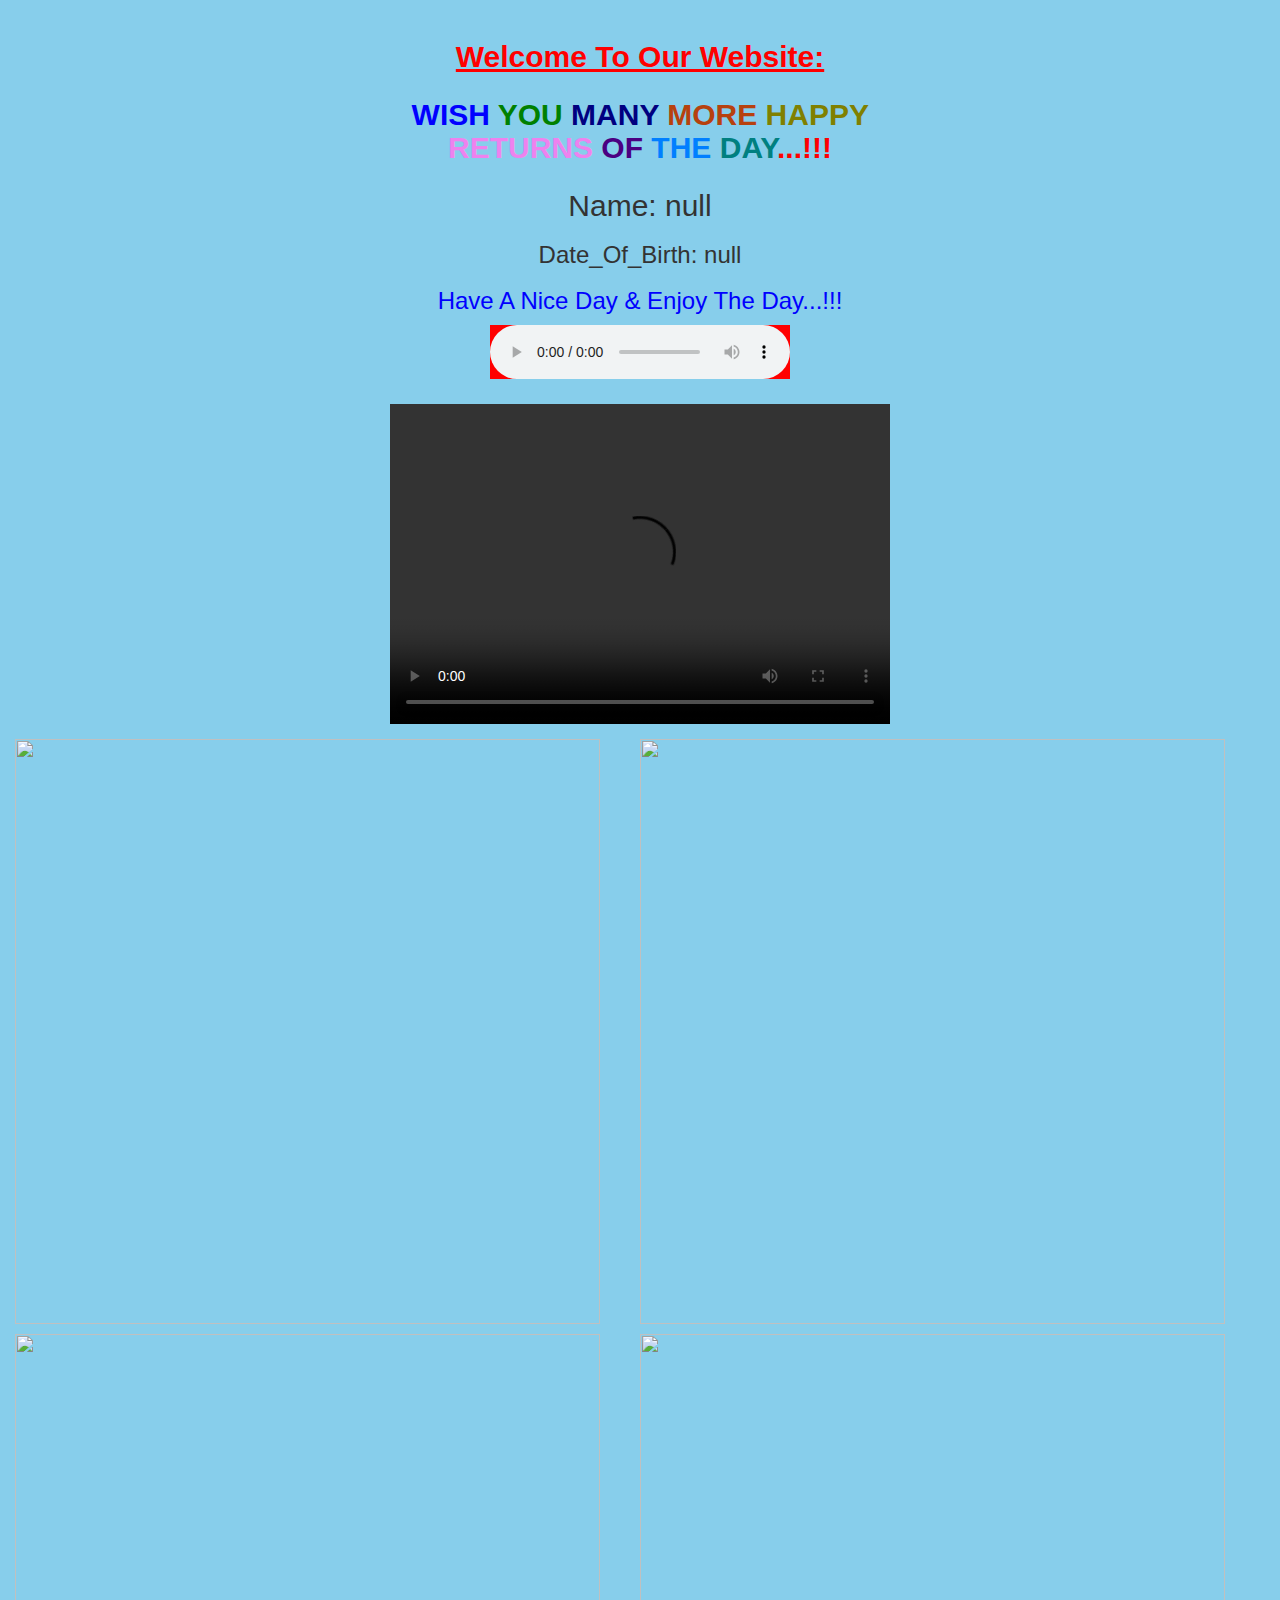
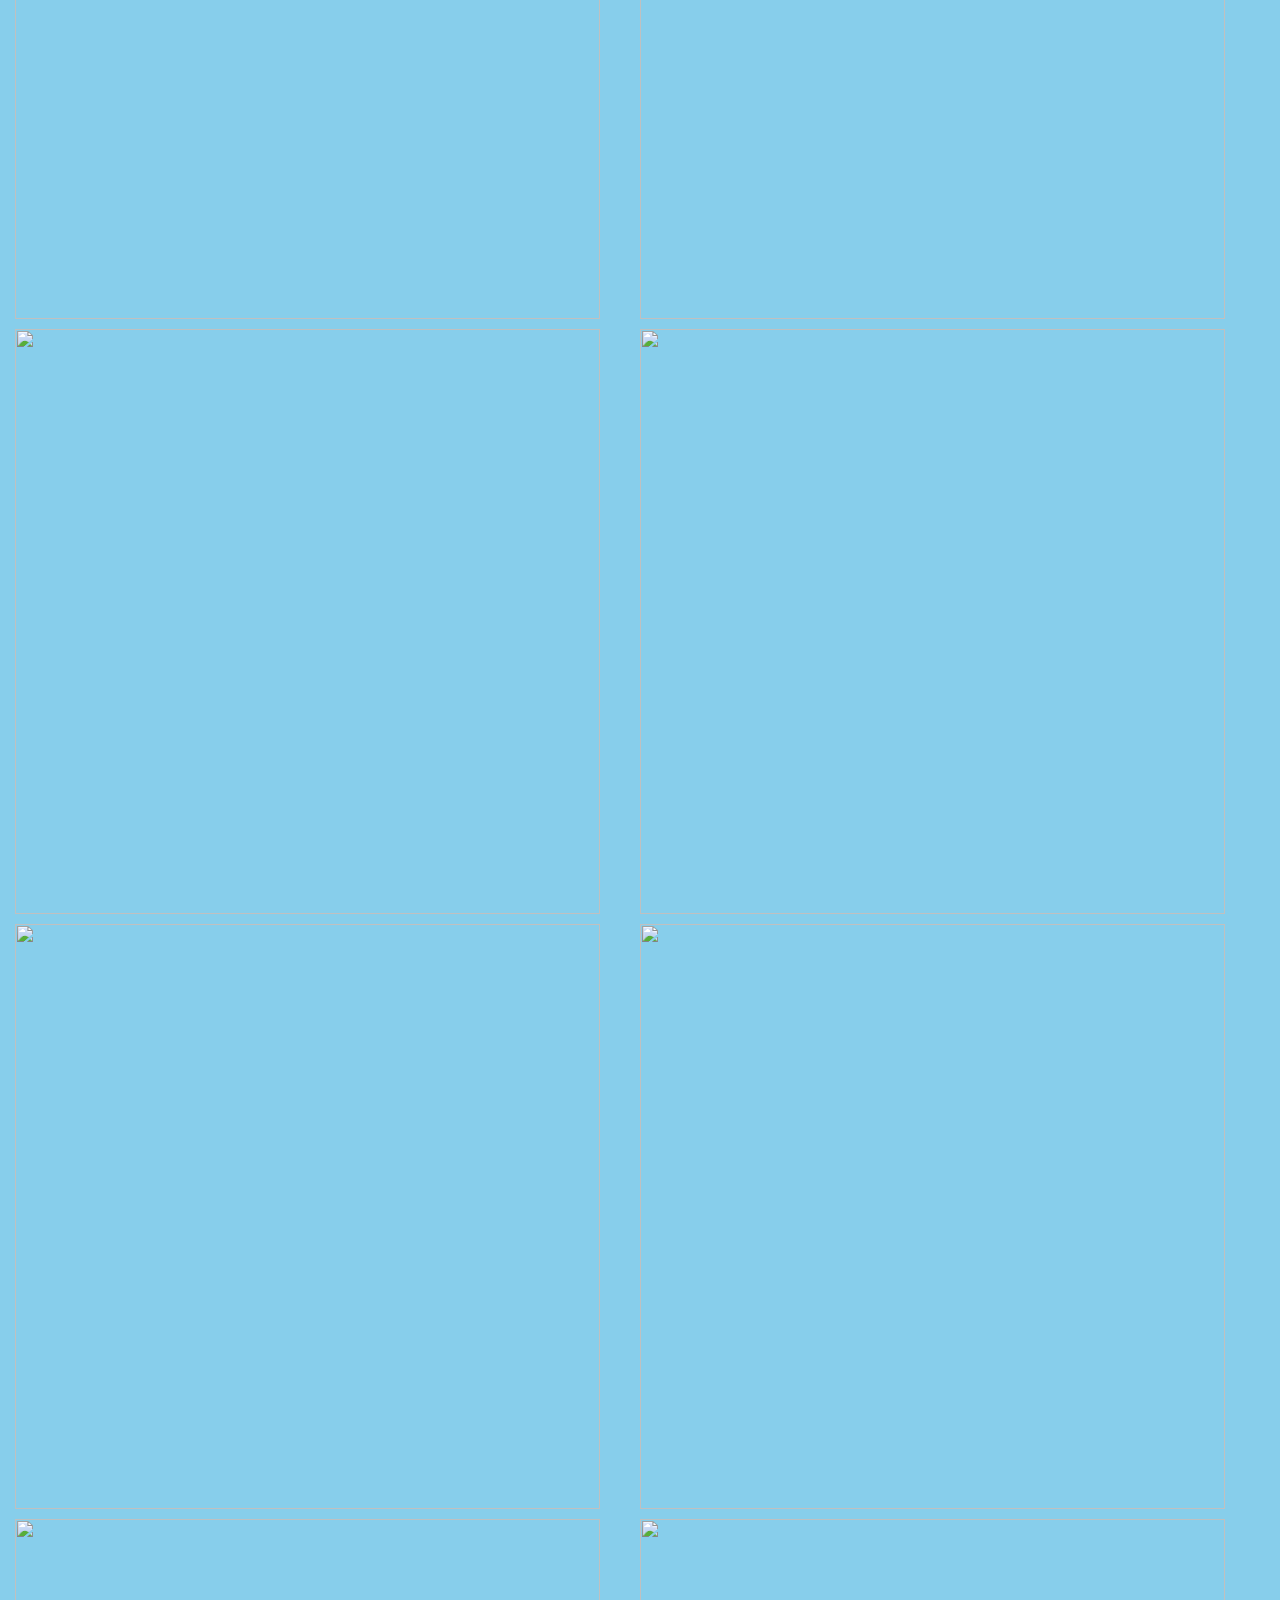
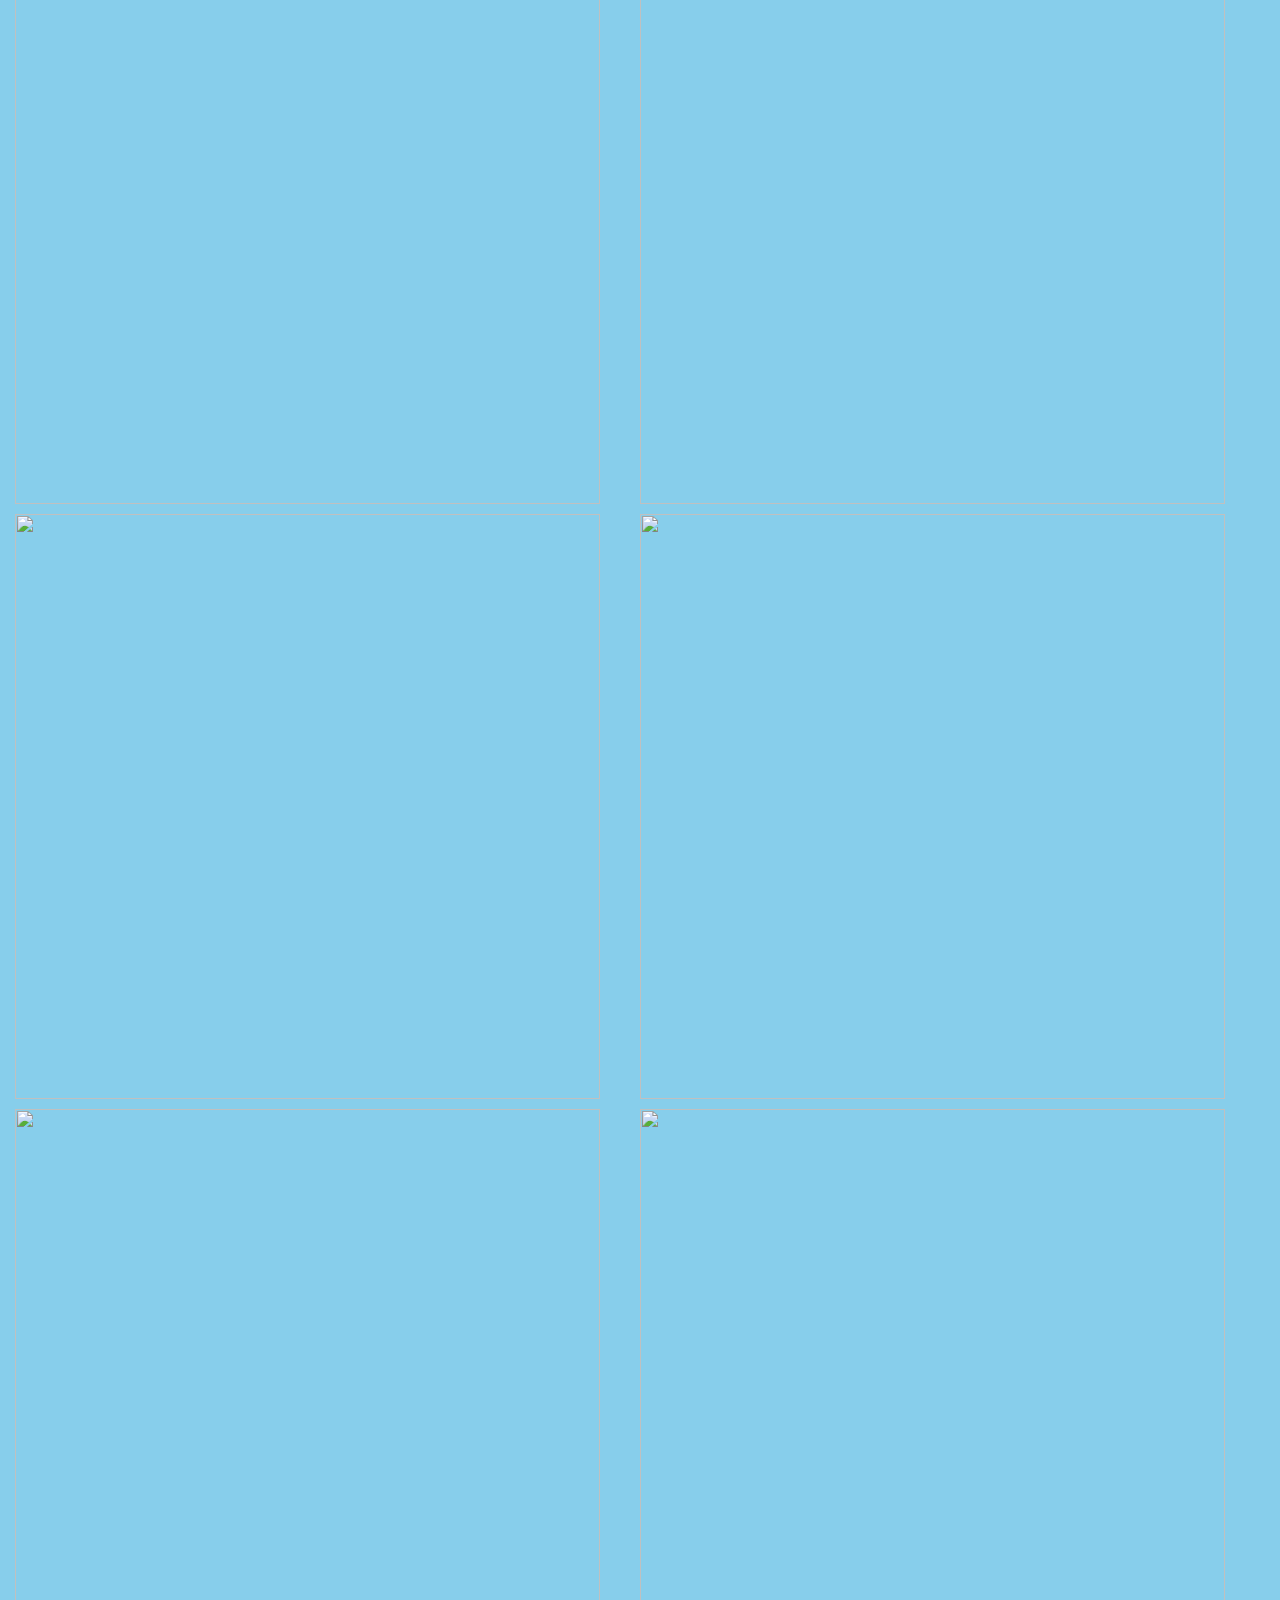
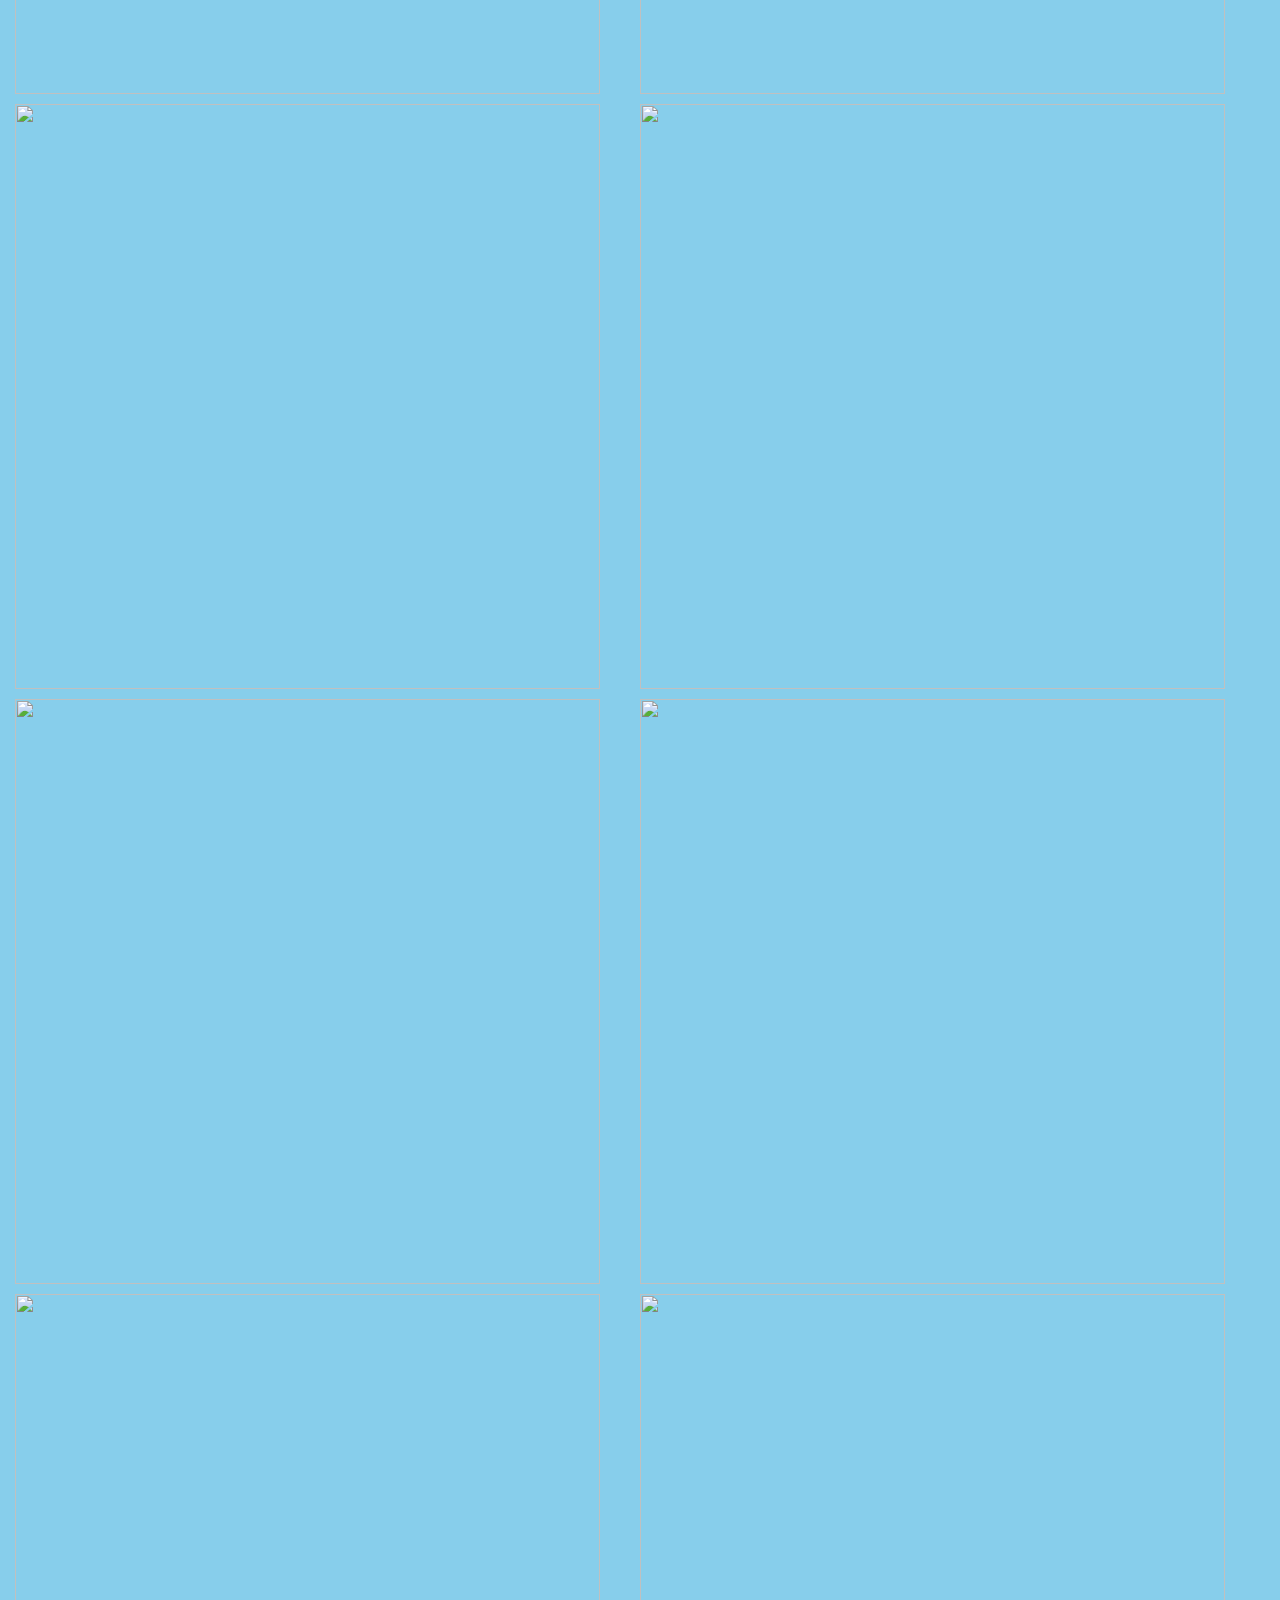
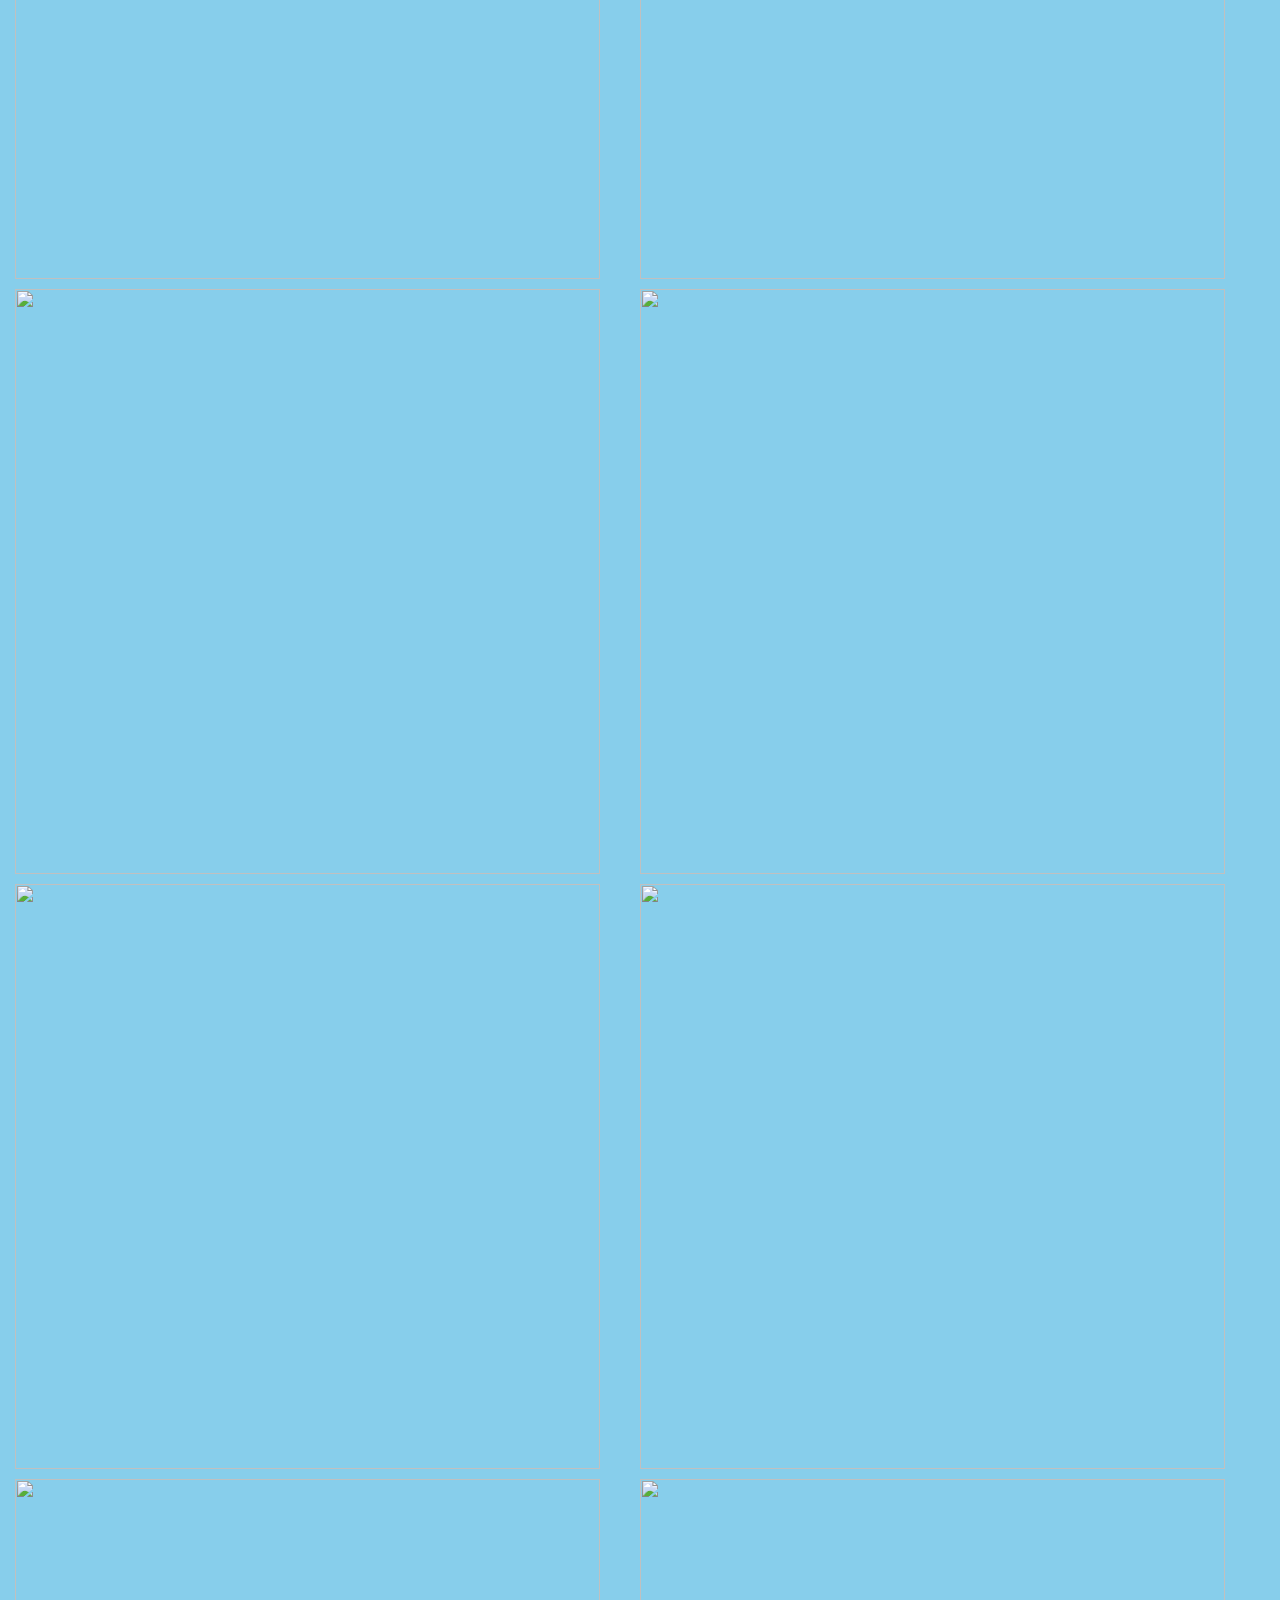
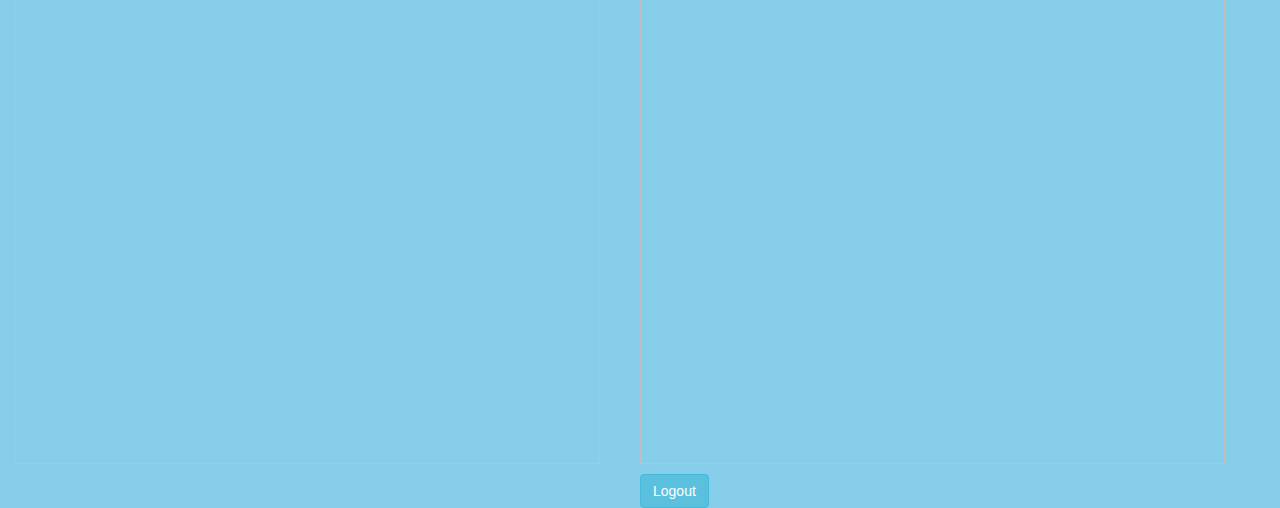
==== Profile.html @ c3da9a41 "Add files via upload" ====
<!DOCTYPE html>
<html>
<head>
<meta charset="ISO-8859-1">
<title>Welcome To My Website Page:</title>
<link rel="stylesheet" href="https://maxcdn.bootstrapcdn.com/bootstrap/3.4.1/css/bootstrap.min.css">
  <link rel="stylesheet" href="Styles.css">
  <script src="https://ajax.googleapis.com/ajax/libs/jquery/3.6.4/jquery.min.js"></script>
  <script src="https://maxcdn.bootstrapcdn.com/bootstrap/3.4.1/js/bootstrap.min.js"></script>
</head>
<body>
<div class="container">
	<div class="card">
			<h2>
				<label style="font-size:20; face:Timer New Roman; color:red;"><u>Welcome To Our Website:</u></label><br>
			</h2>
			<h2>
				<label style="font-size:20; face:Timer New Roman; color:blue;">WISH<span style="color:green" > YOU</span><span style="color:#000080" > MANY</span><span style="color:#B7410E"> MORE</span><span style="color:olive"> HAPPY</span><span style="color:violet"> RETURNS</span><span style="color:indigo" > OF</span><span style="color:#007FFF"> THE</span><span style="color:teal"> DAY</span><span style="color:red" >...!!!</span></label><br>
			</h2>
			<h2>	
				Name: 
				<script type="text/javascript">
					document.write(localStorage.getItem("name"));
				</script>
			</h2>
			<h3>
				Date_Of_Birth:
			<script type="text/javascript">
					document.write(localStorage.getItem("date"))
			</script>
			</h3>
			
			<h3 style="color:blue">
				Have A Nice Day & Enjoy The Day...!!!
			
			</h3>
			<audio controls style="background-color:red">
				<source src="Audios/Happy Birthday Tamil Name Song ! Tamil Birthday Song.mp3"></source>
			</audio><br><br>
			<video controls width="500" height="320" style="background-color:black">
				<source src="Videos/WhatsApp Video 2023-07-11 at 21.42.59.mp4"></source>
			</video>
			
	</div>
	<div id="d1">
		<p>
			<img src="Images/WhatsApp Image 2023-07-11 at 21.54.24.jpeg">
		</p>
	</div>
	<div id="d2">
		<p>
			<img src="Images/WhatsApp Image 2023-07-11 at 22.00.28.jpeg">
		</p>
	</div>
	<div id="d3">
		<p>
			<img src="Images/WhatsApp Image 2023-07-11 at 21.48.48.jpeg">
		</p>
	</div>
	<div id="d4">
		<p>
			<img src="Images/WhatsApp Image 2023-07-11 at 21.56.48.jpeg">
		</p>
	</div>
	<div id="d5">
		<p>
			<img src="Images/WhatsApp Image 2023-07-11 at 22.05.38.jpeg">
		</p>
	</div>
	<div id="d6">
		<p>
			<img src="Images/WhatsApp Image 2023-07-11 at 21.51.10.jpeg">
		</p>
	</div>
	<div id="d7">
		<p>
			<img src="Images/WhatsApp Image 2023-08-03 at 21.40.00.jpeg">
		</p>
	</div>
	<div id="d8">
		<p>
			<img src="Images/WhatsApp Image 2023-08-03 at 21.40.01.jpeg">
		</p>
	</div>
	<div id="d9">
		<p>
			<img src="Images/WhatsApp Image 2023-08-03 at 21.40.01 (1).jpeg">
		</p>
	</div>
	<div id="d10">
		<p>
			<img src="Images/WhatsApp Image 2023-08-03 at 21.40.01 (2).jpeg">
		</p>
	</div>
	<div id="d11">
		<p>
			<img src="Images/WhatsApp Image 2023-08-03 at 21.40.02.jpeg">
		</p>
	</div>
	<div id="d12">
		<p>
			<img src="Images/WhatsApp Image 2023-08-03 at 21.40.02 (1).jpeg">
		</p>
	</div>
	<div id="d13">
		<p>
			<img src="Images/WhatsApp Image 2023-08-03 at 21.40.03.jpeg">
		</p>
	</div>
	<div id="d14">
		<p>
			<img src="Images/WhatsApp Image 2023-08-03 at 21.40.03 (1).jpeg">
		</p>
	</div>
	<div id="d15">
		<p>
			<img src="Images/WhatsApp Image 2023-08-03 at 21.40.03 (2).jpeg">
		</p>
	</div>
	<div id="d16">
		<p>
			<img src="Images/WhatsApp Image 2023-08-03 at 21.40.04.jpeg">
		</p>
	</div>
	<div id="d17">
		<p>
			<img src="Images/WhatsApp Image 2023-08-03 at 21.40.05 (1).jpeg">
		</p>
	</div>
	<div id="d18">
		<p>
			<img src="Images/WhatsApp Image 2023-08-03 at 21.42.02 (1).jpeg">
		</p>
	</div>
	<div id="d19">
		<p>
			<img src="Images/WhatsApp Image 2023-08-03 at 21.42.03.jpeg">
		</p>
	</div>
	<div id="d20">
		<p>
			<img src="Images/WhatsApp Image 2023-08-03 at 21.42.03 (1).jpeg">
		</p>
	</div>
	<div id="d21">
		<p>
			<img src="Images/WhatsApp Image 2023-08-03 at 21.42.04.jpeg">
		</p>
	</div>
	<div id="d22">
		<p>
			<img src="Images/WhatsApp Image 2023-08-03 at 21.42.04 (2).jpeg">
		</p>
	</div>
	<div id="d23">
		<p>
			<img src="Images/WhatsApp Image 2023-08-03 at 21.42.04 (3).jpeg">
		</p>
	</div>
	<div id="d24">
		<p>
			<img src="Images/WhatsApp Image 2023-08-03 at 21.42.05 (1).jpeg">
		</p>
	</div>
	<div id="d25">
		<p>
			<img src="Images/WhatsApp Image 2023-08-03 at 21.42.06.jpeg">
		</p>
	</div>
	<div id="d26">
		<p>
			<img src="Images/WhatsApp Image 2023-08-03 at 21.42.05.jpeg">
		</p>
		<button type="button" id="btnlogout" class="btn btn-info" onclick="logout()">Logout</button>
	</div>
	
</div>
</body>
<script type="text/javascript">
	function logout()
	{
		location.href="index.html";
	}
</script>
</html>
---- Styles.css ----
body
{
	background-color:lightblue;
}
.container
{
	width: 100%;
	height: 100%;
	background-color:skyblue;
}

.form-group
{
	width: 70%;
	height: 70%;
	color:blue;
	margin: auto;
	padding: 10px;
	margin-top: 10px;
	font-size:20px;
}
input[type=date]
{
	color:red;
	background-color:tan;
	font-size:20px;
}
input[type=text]
{
	color:green;
	font-size:20px;
	background-color:lavender;
	color:green;
}
.container .card
{
	width: 50%;
	height: 50%;
	text-align: center;
	margin: auto;
	padding: 10px;
	margin-top: 10px;	
}
#d1
{
	float:left;
	width:50%;
}
#d2
{
	float:right;
	width:50%;
}


#d3
{
	float:left;
	width:50%;
}
#d4
{
	float:right;
	width:50%;
}
#d5
{
	float:left;
	width:50%;
}
#d6
{
	float:right;
	width:50%;
}
#d7
{
	float:left;
	width:50%;
}
#d8
{
	float:right;
	width:50%;
}
#d9
{
	float:left;
	width:50%;
}
#d10
{
	float:right;
	width:50%;
}
#d11
{
	float:left;
	width:50%;
}
#d12
{
	float:right;
	width:50%;
}
#d13
{
	float:left;
	width:50%;
}
#d14
{
	float:right;
	width:50%;
}
#d15
{
	float:left;
	width:50%;
}
#d16
{
	float:right;
	width:50%;
}
#d17
{
	float:left;
	width:50%;
}
#d18
{
	float:right;
	width:50%;
}
#d19
{
	float:left;
	width:50%;
}
#d20
{
	float:right;
	width:50%;
}
#d21
{
	float:left;
	width:50%;
}
#d22
{
	float:right;
	width:50%;
}
#d23
{
	float:left;
	width:50%;
}
#d24
{
	float:right;
	width:50%;
}
#d25
{
	float:left;
	width:50%;
}
#d26
{
	float:right;
	width:50%;
}
img
{
 width:585px; 
 height:585px;
}
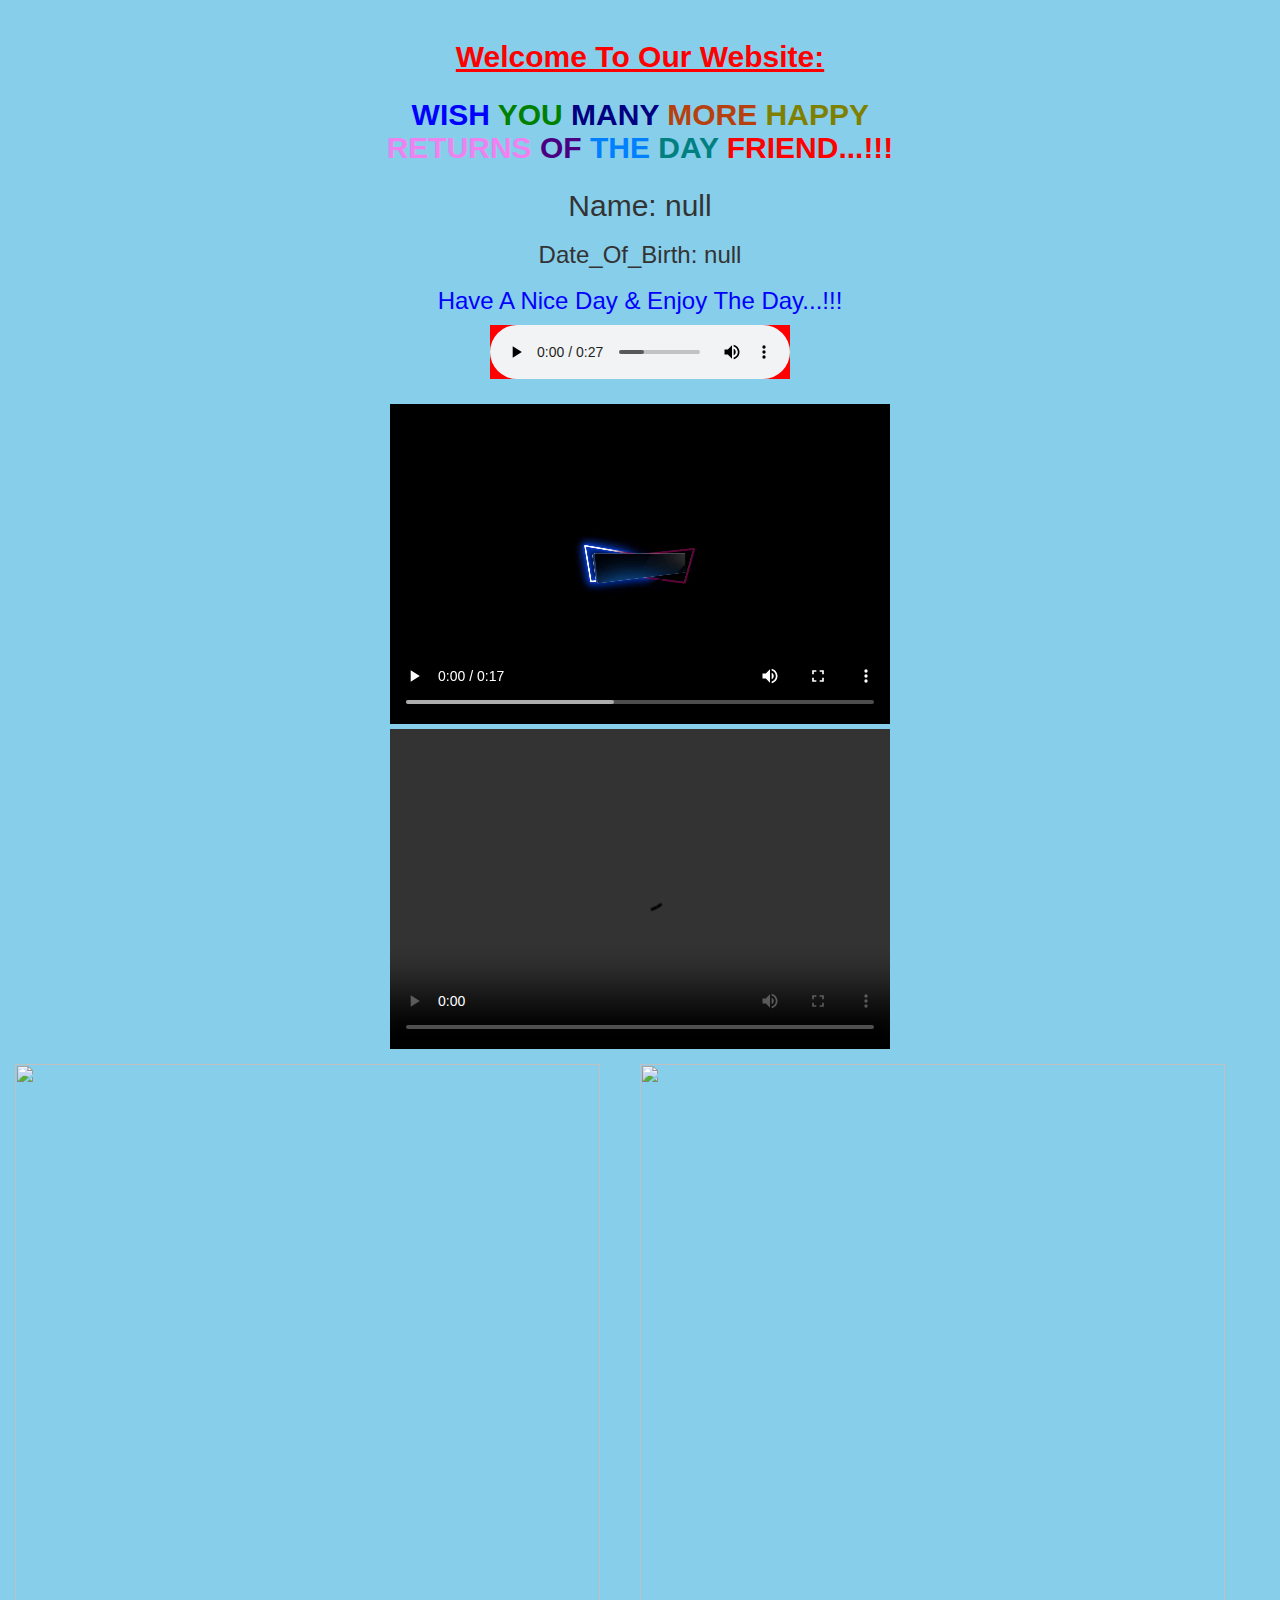
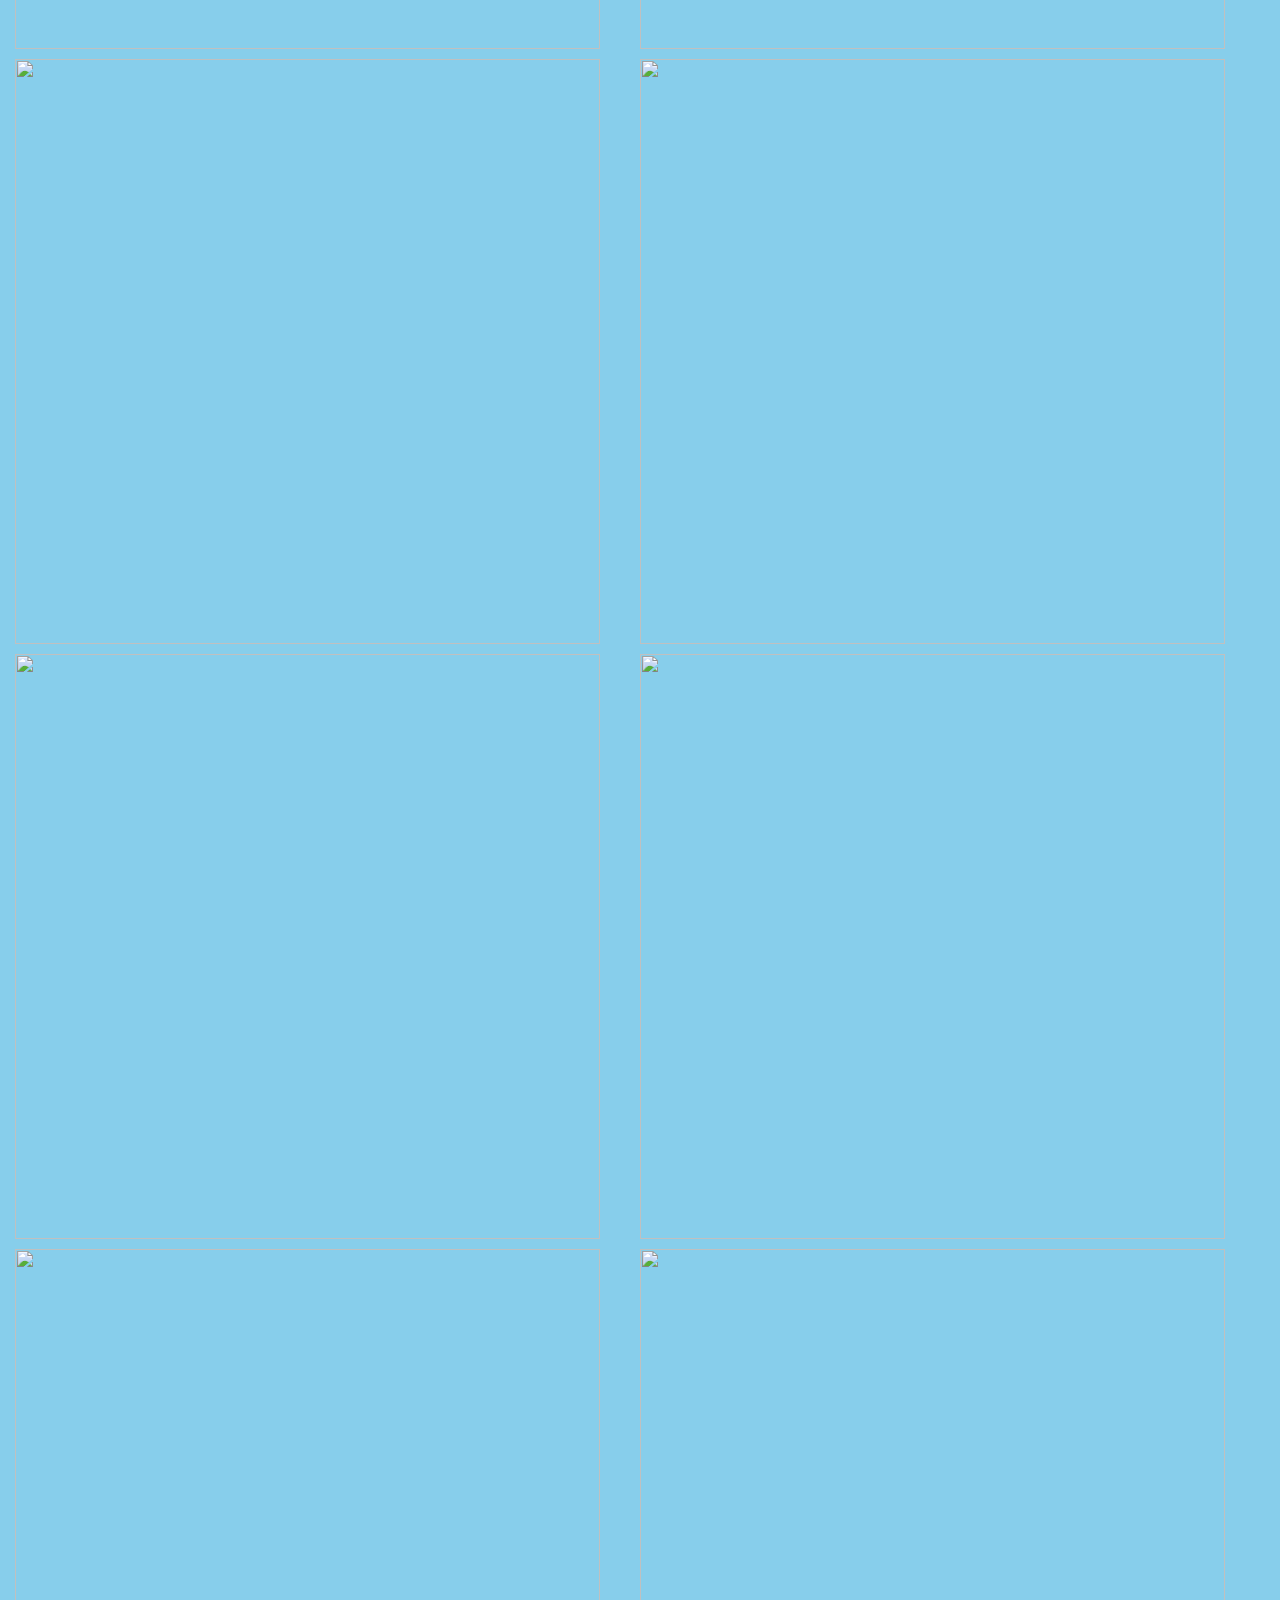
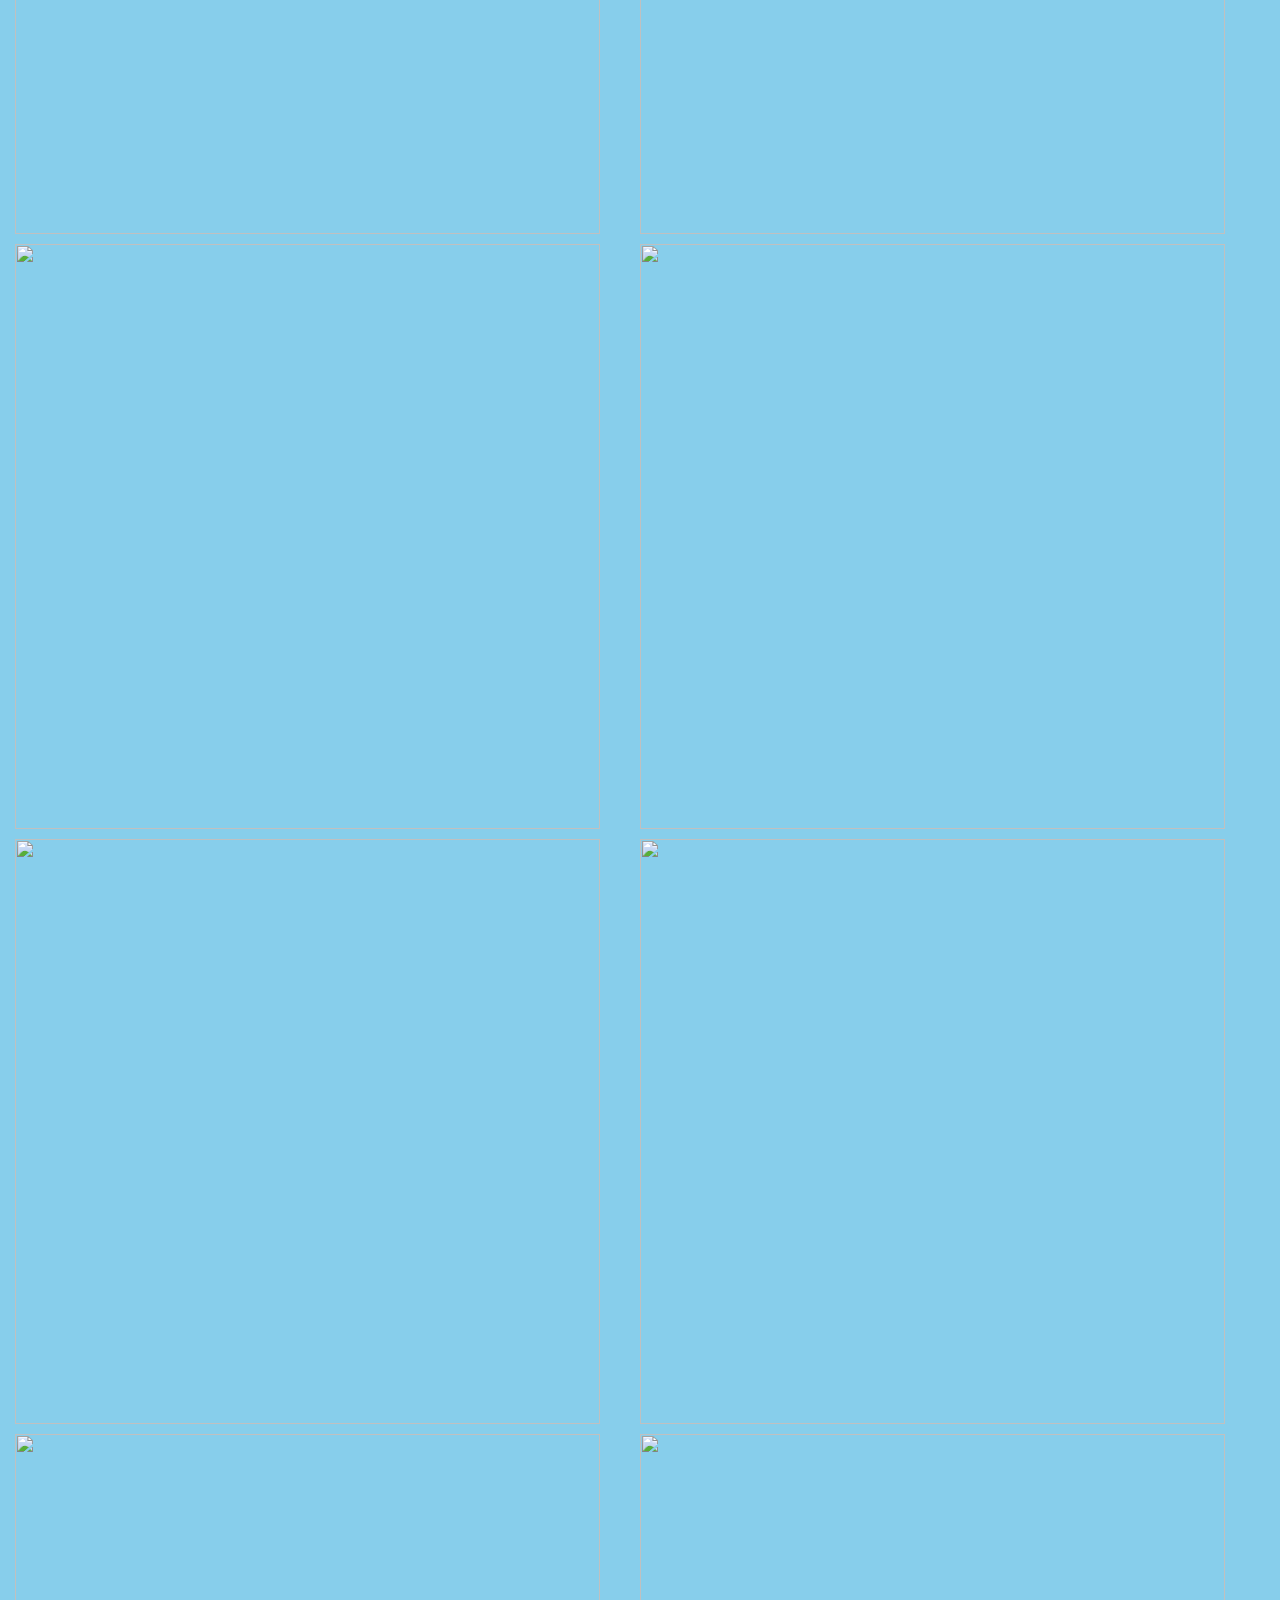
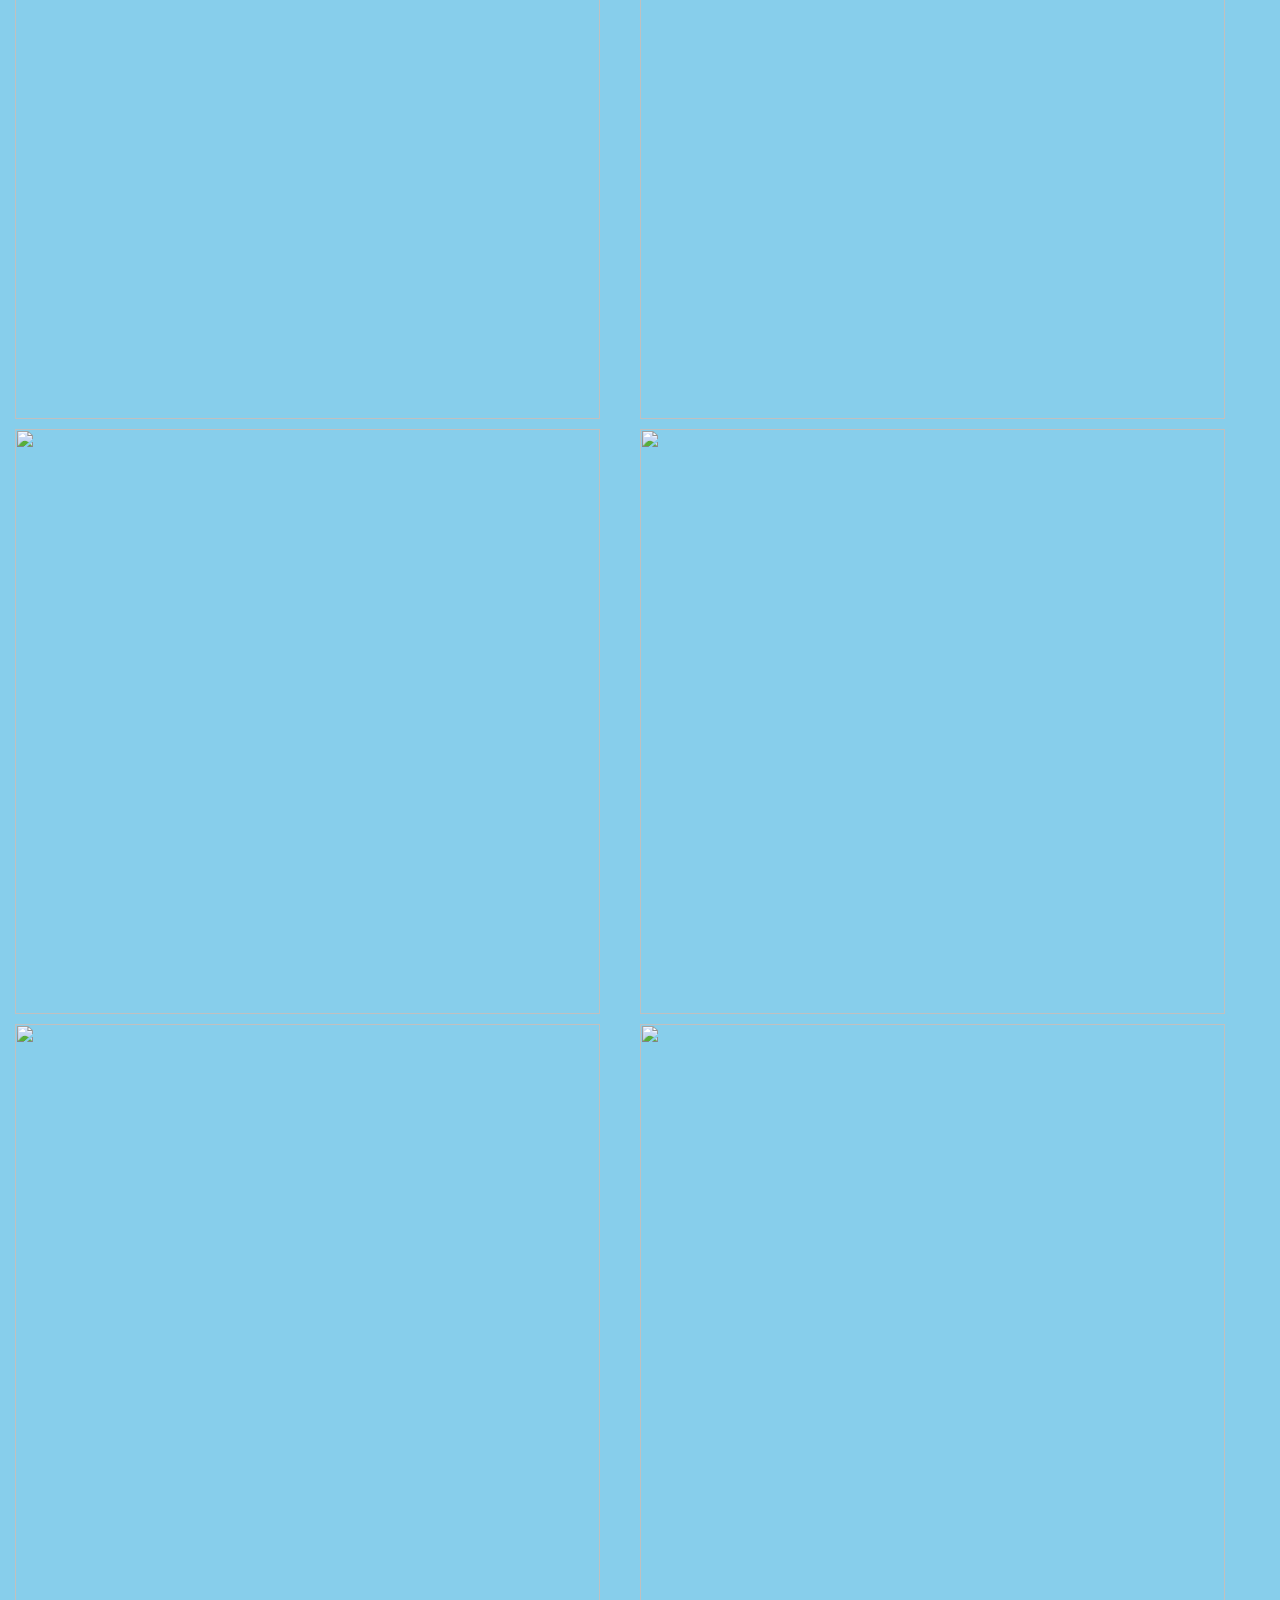
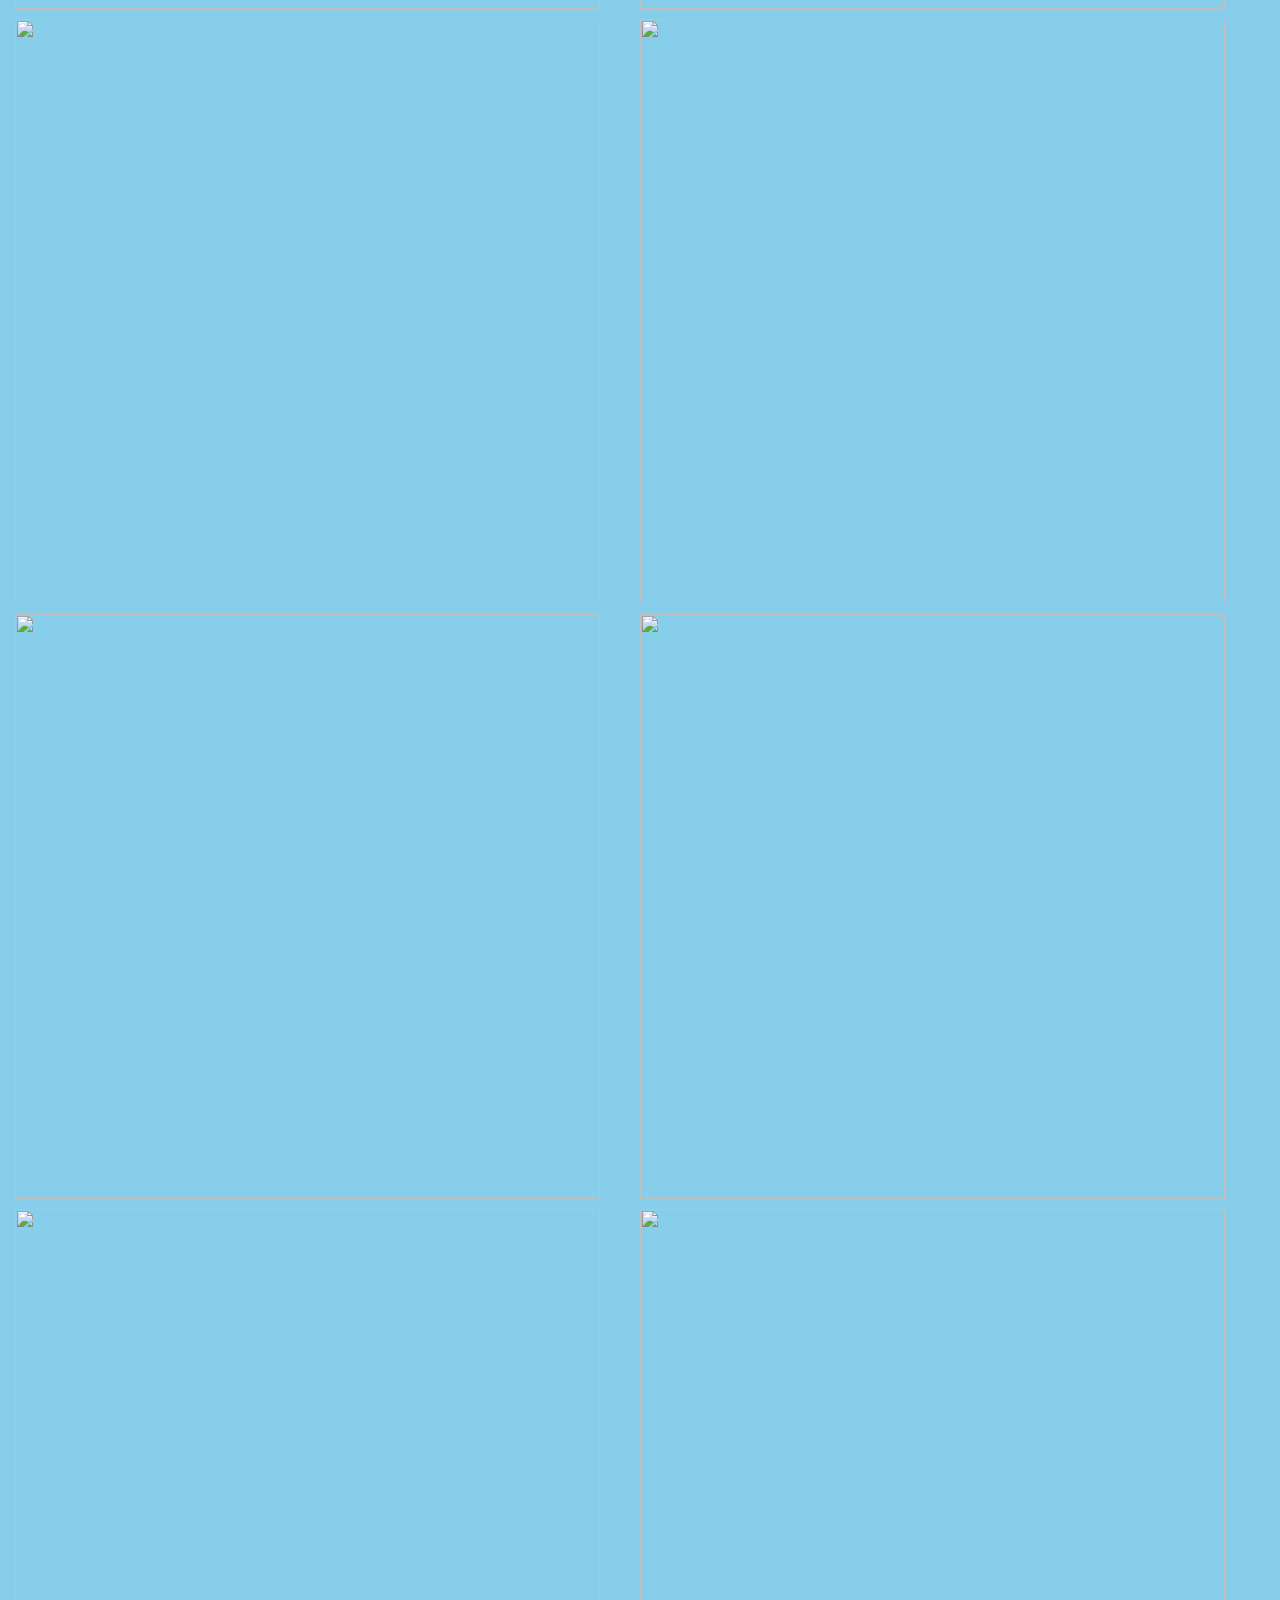
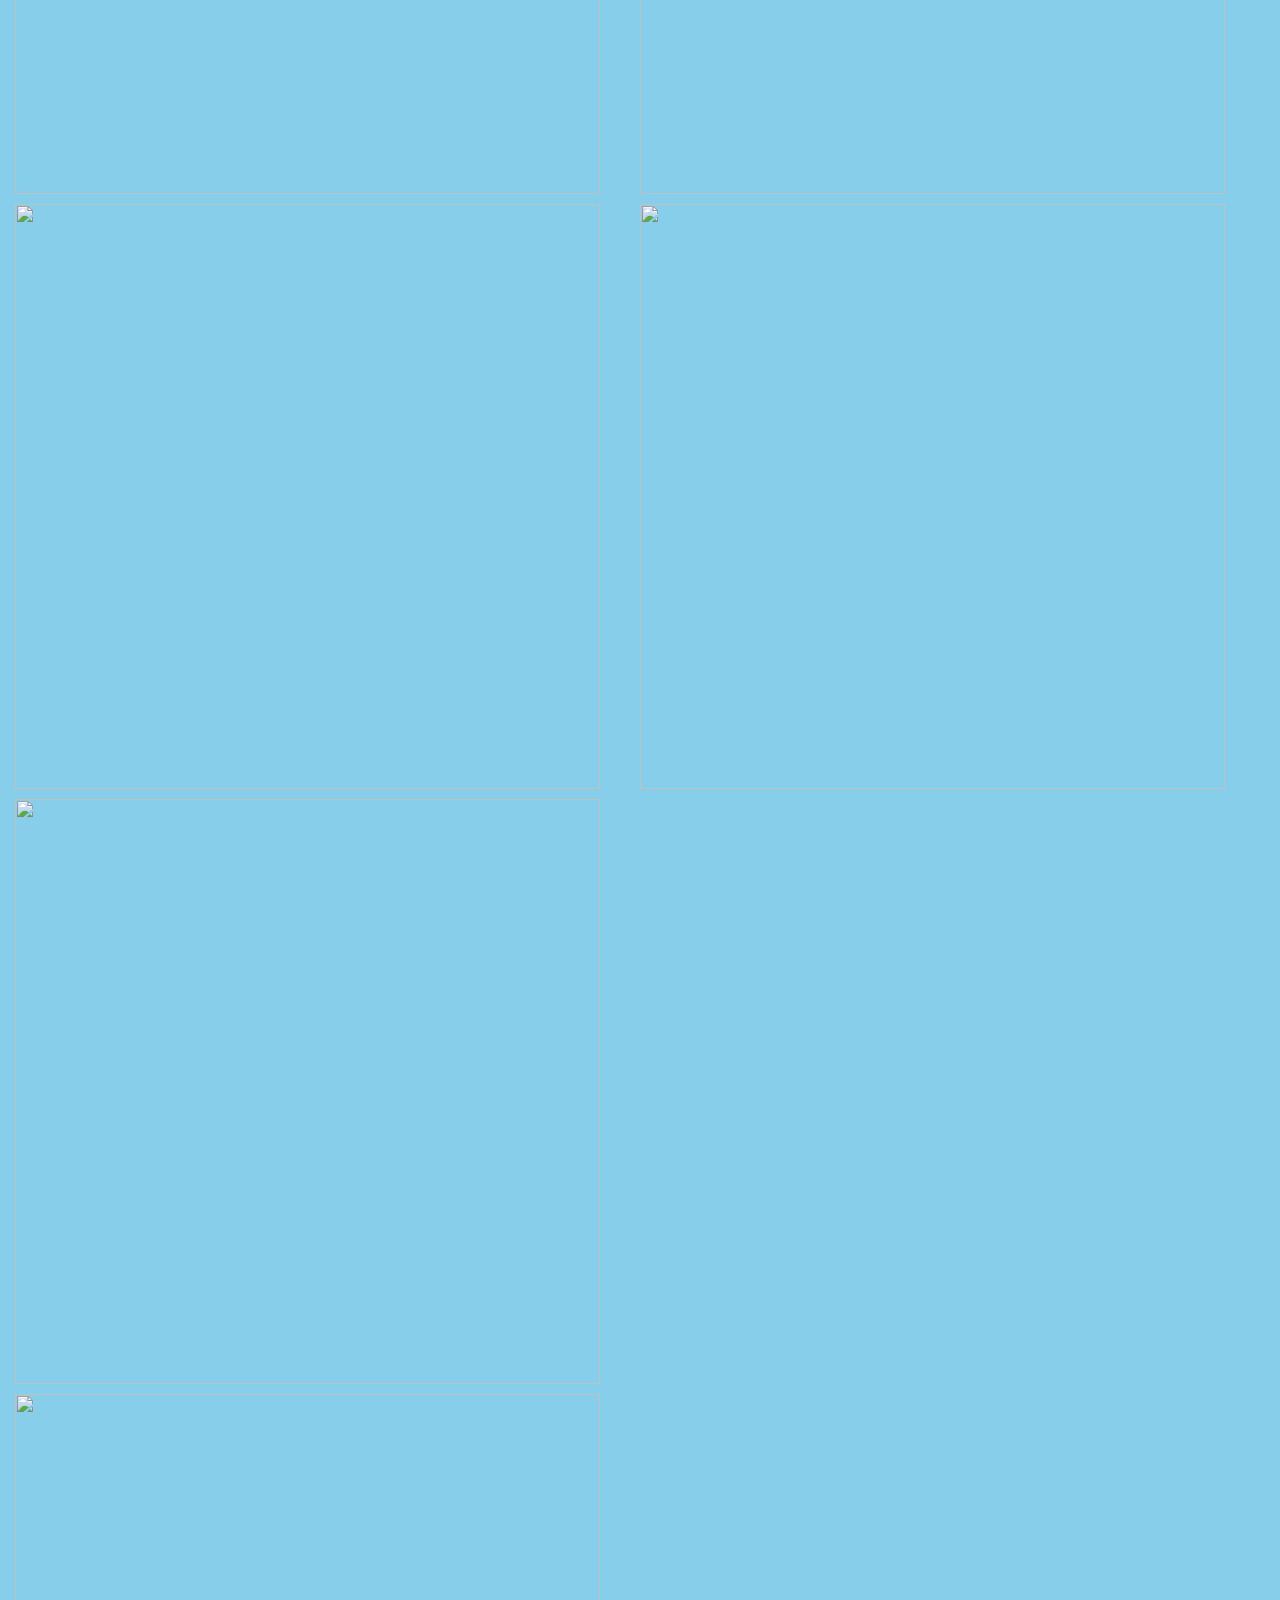
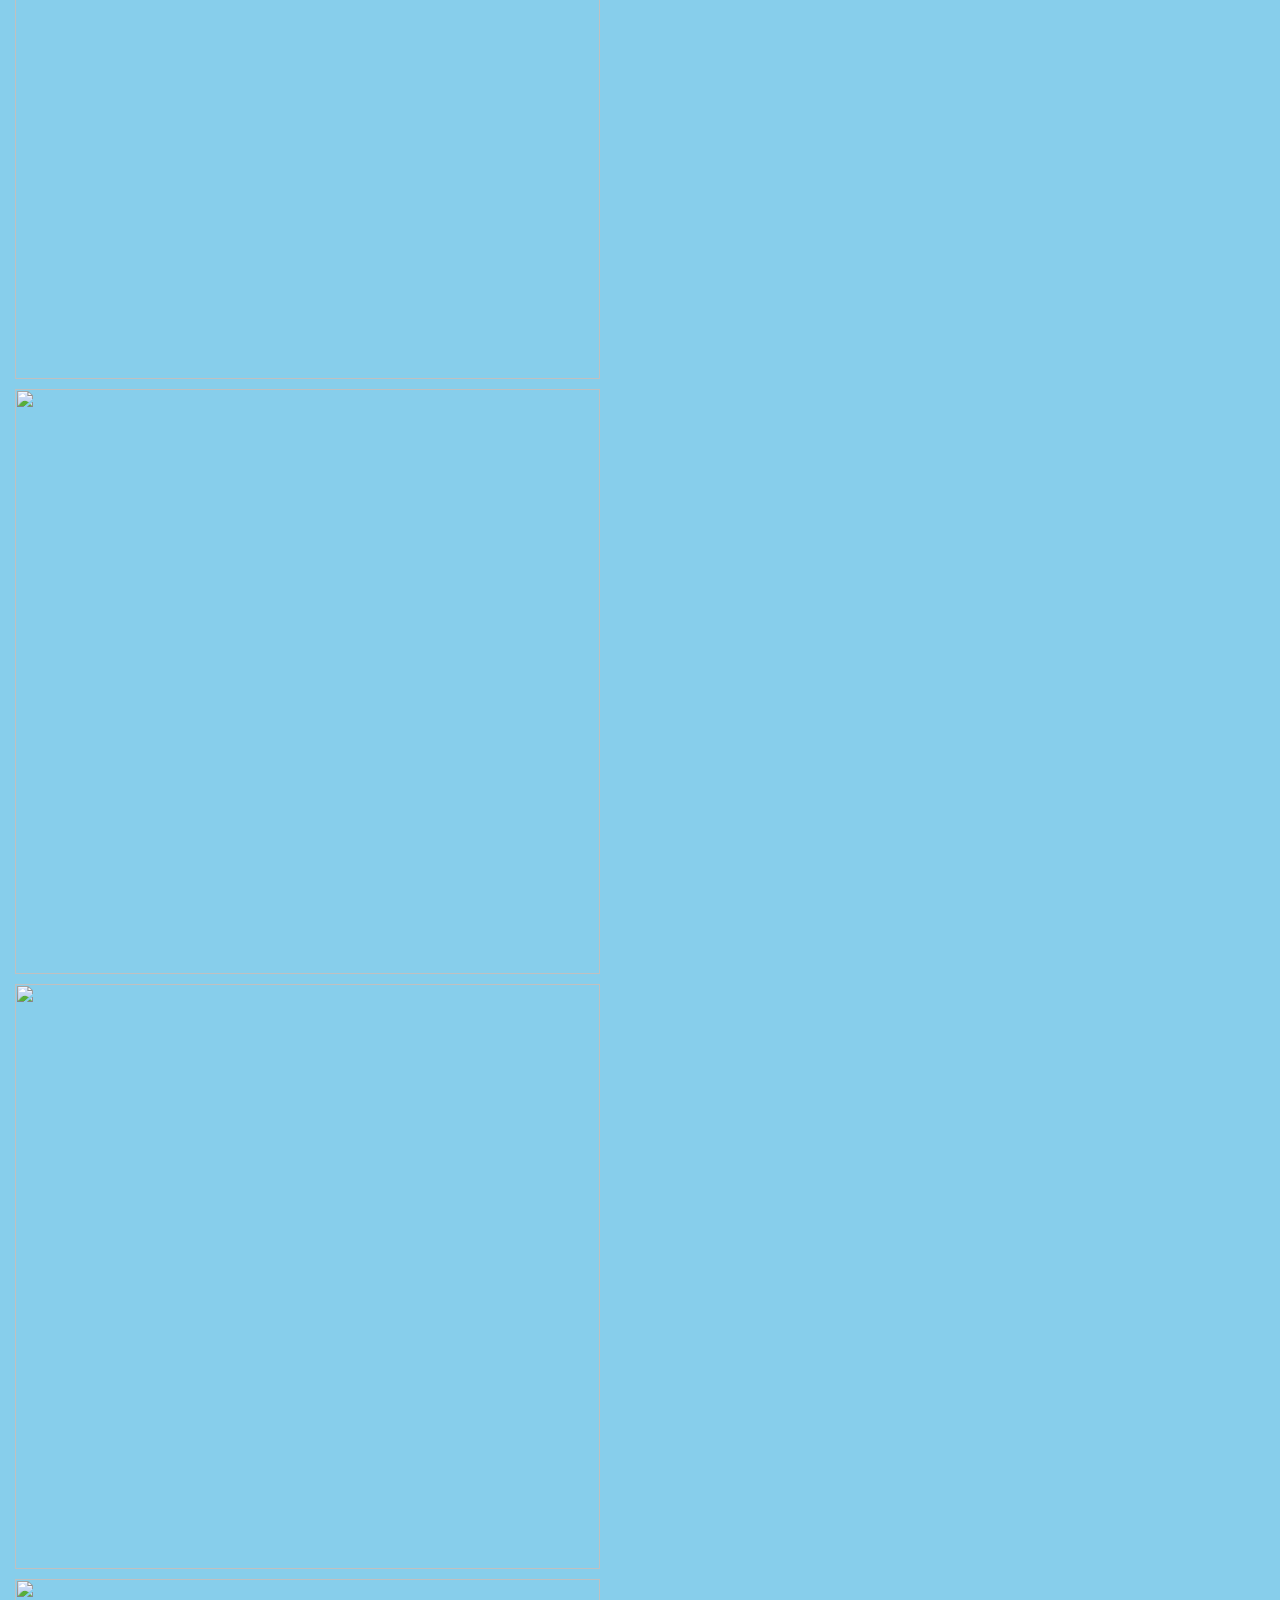
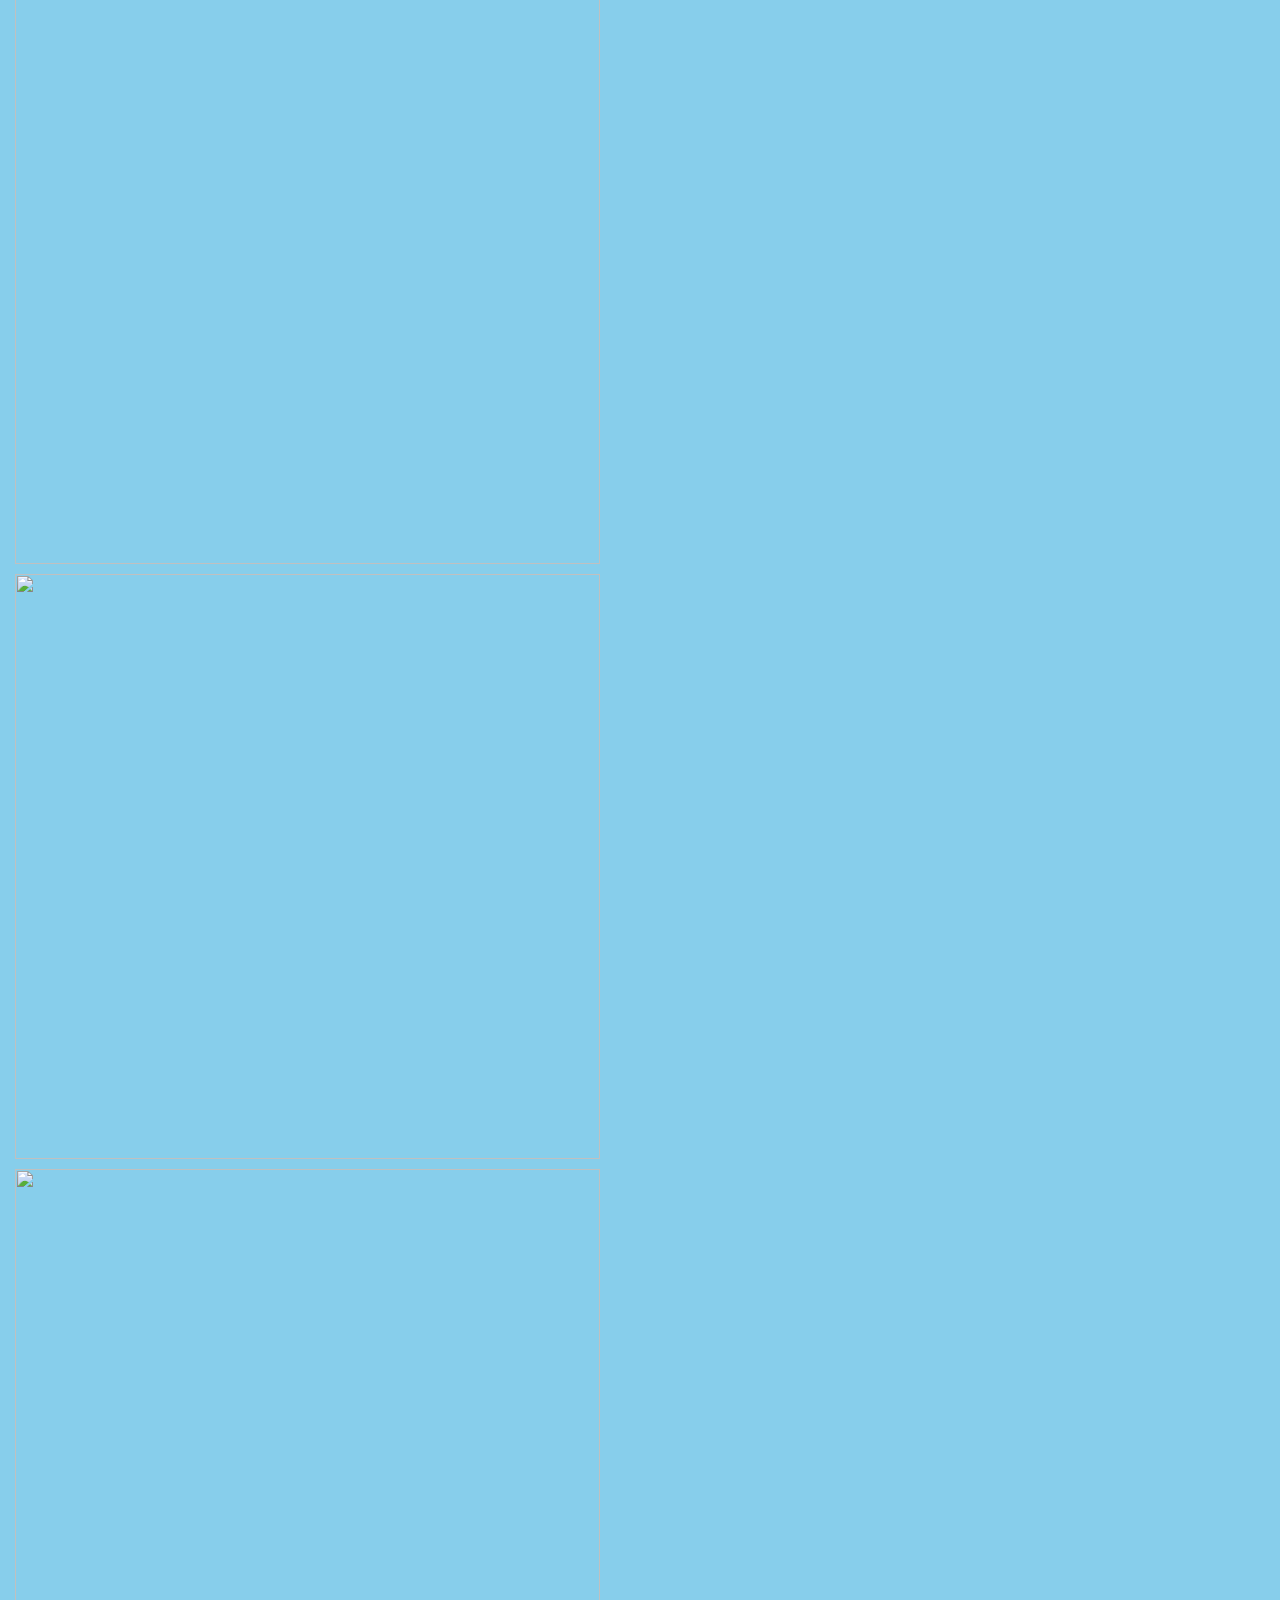
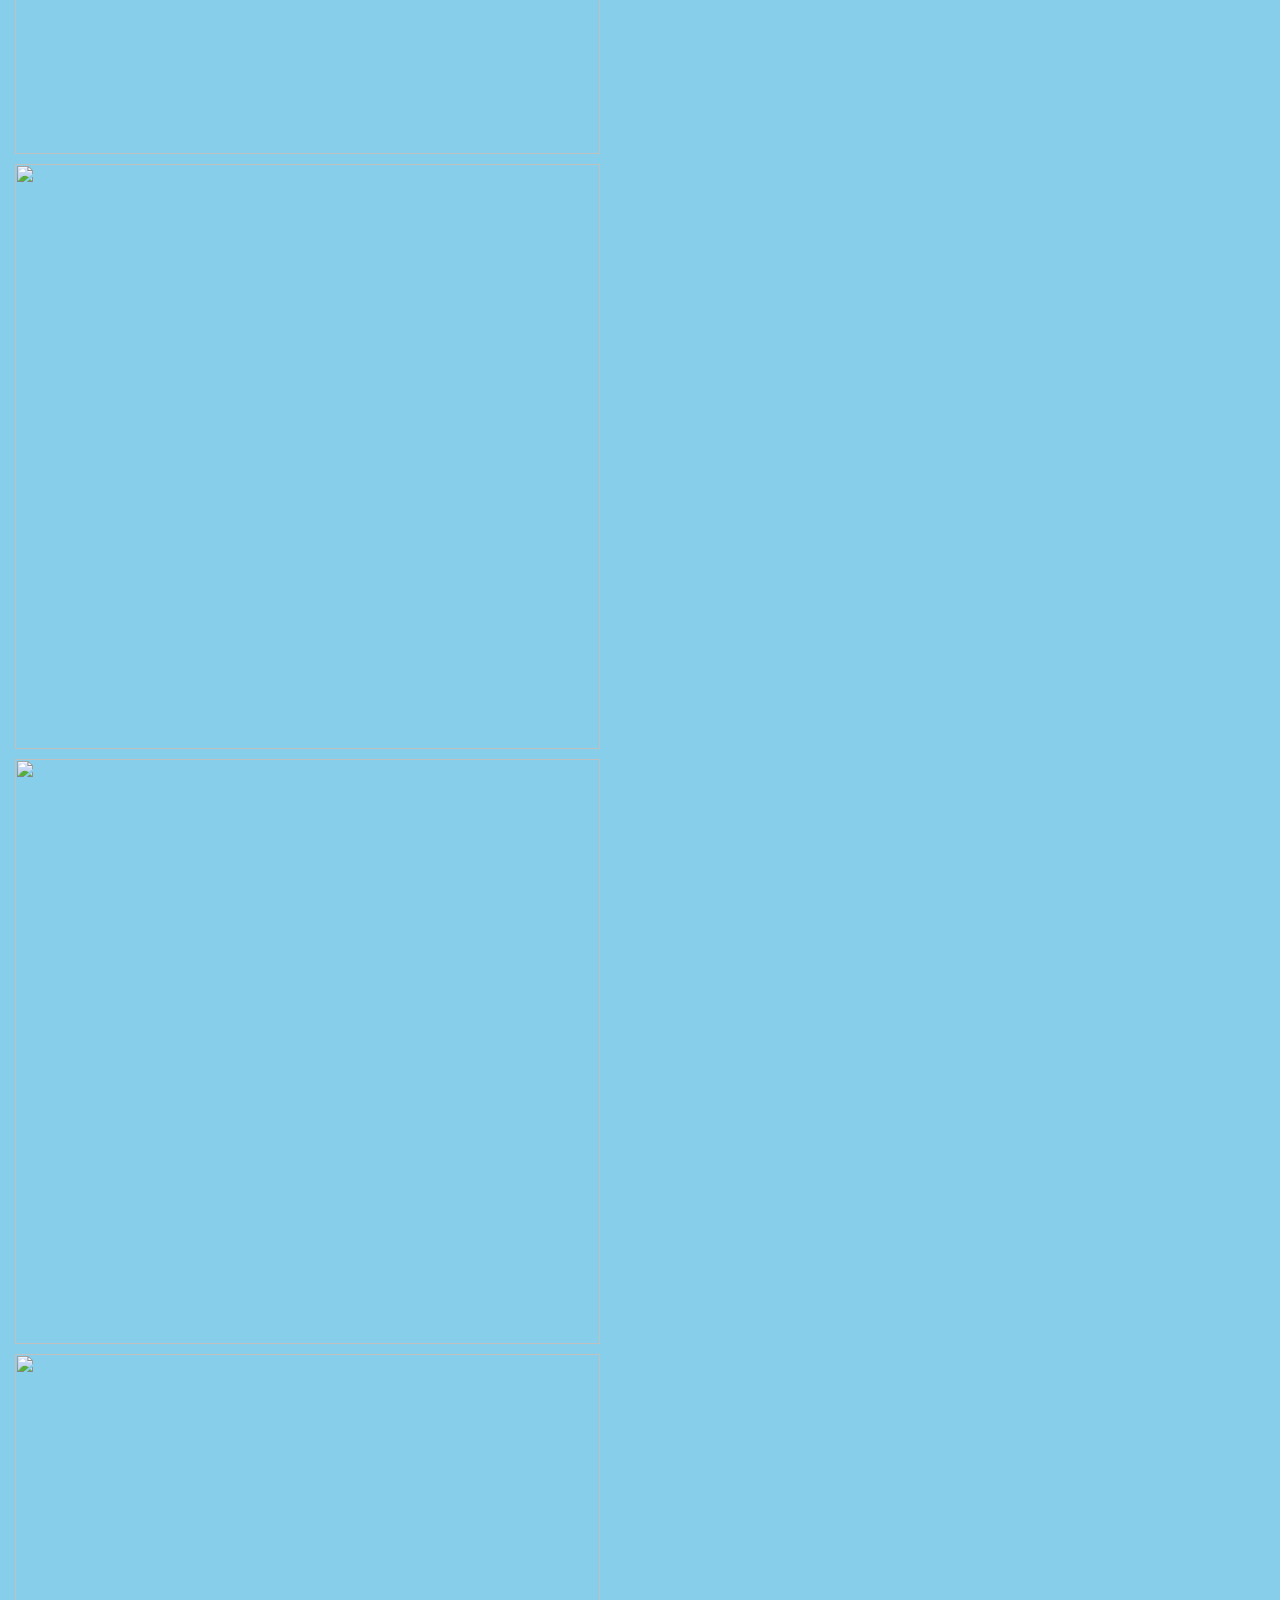
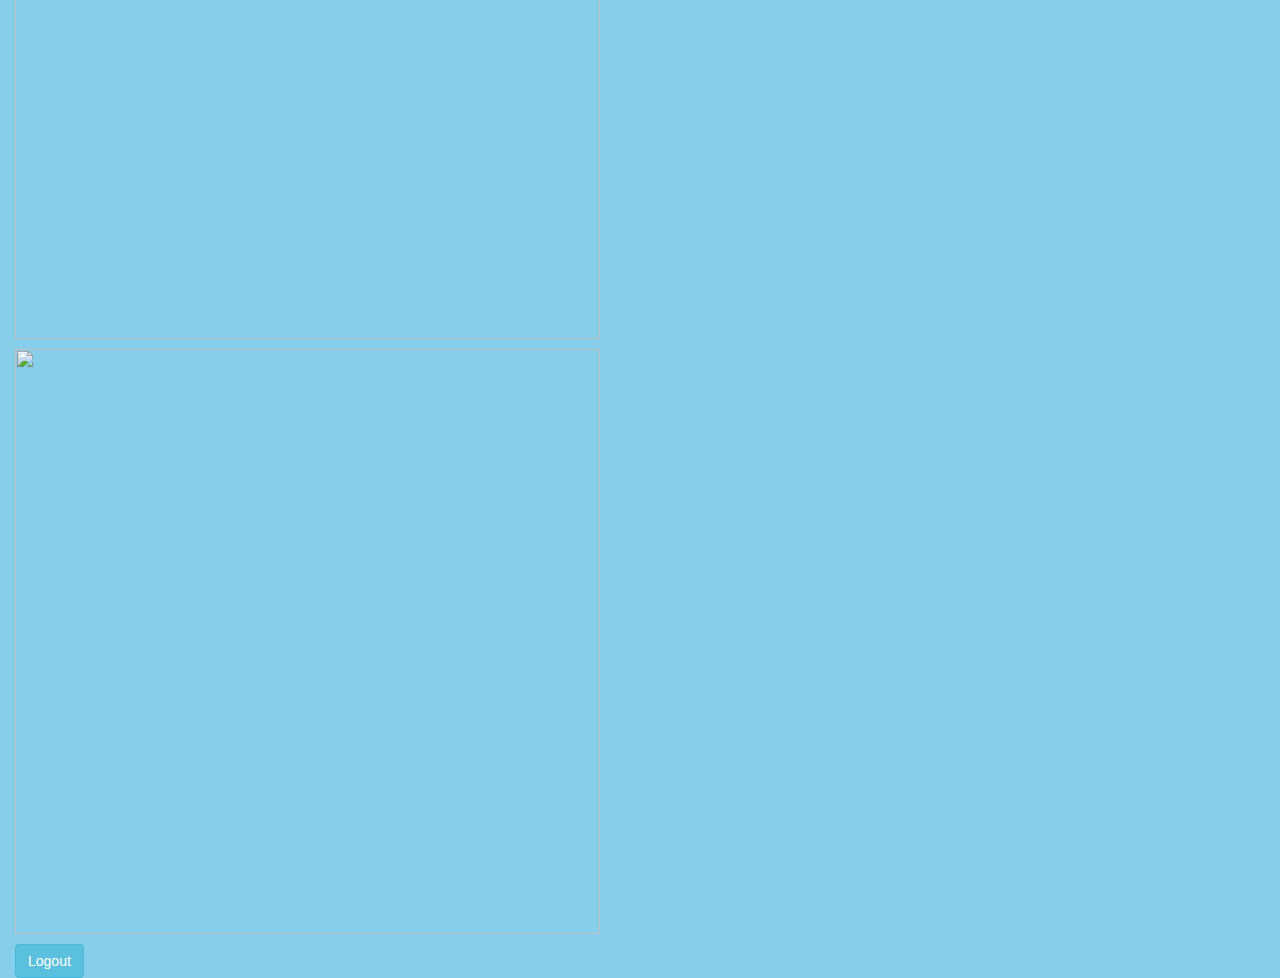
==== commit 72a98104: "Update Profile.html" ====
--- a/Profile.html
+++ b/Profile.html
@@ -15,7 +15,7 @@
 				<label style="font-size:20; face:Timer New Roman; color:red;"><u>Welcome To Our Website:</u></label><br>
 			</h2>
 			<h2>
-				<label style="font-size:20; face:Timer New Roman; color:blue;">WISH<span style="color:green" > YOU</span><span style="color:#000080" > MANY</span><span style="color:#B7410E"> MORE</span><span style="color:olive"> HAPPY</span><span style="color:violet"> RETURNS</span><span style="color:indigo" > OF</span><span style="color:#007FFF"> THE</span><span style="color:teal"> DAY</span><span style="color:red" >...!!!</span></label><br>
+				<label style="font-size:20; face:Timer New Roman; color:blue;">WISH<span style="color:green" > YOU</span><span style="color:#000080" > MANY</span><span style="color:#B7410E"> MORE</span><span style="color:olive"> HAPPY</span><span style="color:violet"> RETURNS</span><span style="color:indigo" > OF</span><span style="color:#007FFF"> THE</span><span style="color:teal"> DAY</span><span style="color:red" > FRIEND...!!!</span></label><br>
 			</h2>
 			<h2>	
 				Name: 
@@ -35,144 +35,203 @@
 			
 			</h3>
 			<audio controls style="background-color:red">
-				<source src="Audios/Happy Birthday Tamil Name Song ! Tamil Birthday Song.mp3"></source>
+				<source src="Happy Birthday Tamil Name Song ! Tamil Birthday Song.mp3"></source>
 			</audio><br><br>
 			<video controls width="500" height="320" style="background-color:black">
-				<source src="Videos/WhatsApp Video 2023-07-11 at 21.42.59.mp4"></source>
+				<source src="WhatsApp Video 2023-07-11 at 21.42.59.mp4"></source>
+			</video>
+			<video controls width="500" height="320" style="background-color:black">
+				<source src="WhatsApp Video 2023-08-18 at 20.24.28.mp4"></source>
 			</video>
 			
 	</div>
 	<div id="d1">
 		<p>
-			<img src="Images/WhatsApp Image 2023-07-11 at 21.54.24.jpeg">
+			<img src="WhatsApp Image 2023-07-11 at 21.54.24.jpeg">
 		</p>
 	</div>
 	<div id="d2">
 		<p>
-			<img src="Images/WhatsApp Image 2023-07-11 at 22.00.28.jpeg">
+			<img src="WhatsApp Image 2023-07-11 at 22.00.28.jpeg">
 		</p>
 	</div>
 	<div id="d3">
 		<p>
-			<img src="Images/WhatsApp Image 2023-07-11 at 21.48.48.jpeg">
+			<img src="WhatsApp Image 2023-07-11 at 21.48.48.jpeg">
 		</p>
 	</div>
 	<div id="d4">
 		<p>
-			<img src="Images/WhatsApp Image 2023-07-11 at 21.56.48.jpeg">
+			<img src="WhatsApp Image 2023-07-11 at 21.56.48.jpeg">
 		</p>
 	</div>
 	<div id="d5">
 		<p>
-			<img src="Images/WhatsApp Image 2023-07-11 at 22.05.38.jpeg">
+			<img src="WhatsApp Image 2023-07-11 at 22.05.38.jpeg">
 		</p>
 	</div>
 	<div id="d6">
 		<p>
-			<img src="Images/WhatsApp Image 2023-07-11 at 21.51.10.jpeg">
+			<img src="WhatsApp Image 2023-07-11 at 21.51.10.jpeg">
 		</p>
 	</div>
 	<div id="d7">
 		<p>
-			<img src="Images/WhatsApp Image 2023-08-03 at 21.40.00.jpeg">
+			<img src="WhatsApp Image 2023-08-03 at 21.40.00.jpeg">
 		</p>
 	</div>
 	<div id="d8">
 		<p>
-			<img src="Images/WhatsApp Image 2023-08-03 at 21.40.01.jpeg">
+			<img src="WhatsApp Image 2023-08-03 at 21.40.01.jpeg">
 		</p>
 	</div>
 	<div id="d9">
 		<p>
-			<img src="Images/WhatsApp Image 2023-08-03 at 21.40.01 (1).jpeg">
+			<img src="WhatsApp Image 2023-08-03 at 21.40.01 (1).jpeg">
 		</p>
 	</div>
 	<div id="d10">
 		<p>
-			<img src="Images/WhatsApp Image 2023-08-03 at 21.40.01 (2).jpeg">
+			<img src="WhatsApp Image 2023-08-03 at 21.40.01 (2).jpeg">
 		</p>
 	</div>
 	<div id="d11">
 		<p>
-			<img src="Images/WhatsApp Image 2023-08-03 at 21.40.02.jpeg">
+			<img src="WhatsApp Image 2023-08-03 at 21.40.02.jpeg">
 		</p>
 	</div>
 	<div id="d12">
 		<p>
-			<img src="Images/WhatsApp Image 2023-08-03 at 21.40.02 (1).jpeg">
+			<img src="WhatsApp Image 2023-08-03 at 21.40.02 (1).jpeg">
 		</p>
 	</div>
 	<div id="d13">
 		<p>
-			<img src="Images/WhatsApp Image 2023-08-03 at 21.40.03.jpeg">
+			<img src="WhatsApp Image 2023-08-03 at 21.40.03.jpeg">
 		</p>
 	</div>
 	<div id="d14">
 		<p>
-			<img src="Images/WhatsApp Image 2023-08-03 at 21.40.03 (1).jpeg">
+			<img src="WhatsApp Image 2023-08-03 at 21.40.03 (1).jpeg">
 		</p>
 	</div>
 	<div id="d15">
 		<p>
-			<img src="Images/WhatsApp Image 2023-08-03 at 21.40.03 (2).jpeg">
+			<img src="WhatsApp Image 2023-08-03 at 21.40.03 (2).jpeg">
 		</p>
 	</div>
 	<div id="d16">
 		<p>
-			<img src="Images/WhatsApp Image 2023-08-03 at 21.40.04.jpeg">
+			<img src="WhatsApp Image 2023-08-03 at 21.40.04.jpeg">
 		</p>
 	</div>
 	<div id="d17">
 		<p>
-			<img src="Images/WhatsApp Image 2023-08-03 at 21.40.05 (1).jpeg">
+			<img src="WhatsApp Image 2023-08-03 at 21.40.05 (1).jpeg">
 		</p>
 	</div>
 	<div id="d18">
 		<p>
-			<img src="Images/WhatsApp Image 2023-08-03 at 21.42.02 (1).jpeg">
+			<img src="WhatsApp Image 2023-08-03 at 21.42.02 (1).jpeg">
 		</p>
 	</div>
 	<div id="d19">
 		<p>
-			<img src="Images/WhatsApp Image 2023-08-03 at 21.42.03.jpeg">
+			<img src="WhatsApp Image 2023-08-03 at 21.42.03.jpeg">
 		</p>
 	</div>
 	<div id="d20">
 		<p>
-			<img src="Images/WhatsApp Image 2023-08-03 at 21.42.03 (1).jpeg">
+			<img src="WhatsApp Image 2023-08-03 at 21.42.03 (1).jpeg">
 		</p>
 	</div>
 	<div id="d21">
 		<p>
-			<img src="Images/WhatsApp Image 2023-08-03 at 21.42.04.jpeg">
+			<img src="WhatsApp Image 2023-08-03 at 21.42.04.jpeg">
 		</p>
 	</div>
 	<div id="d22">
 		<p>
-			<img src="Images/WhatsApp Image 2023-08-03 at 21.42.04 (2).jpeg">
+			<img src="WhatsApp Image 2023-08-03 at 21.42.04 (2).jpeg">
 		</p>
 	</div>
 	<div id="d23">
 		<p>
-			<img src="Images/WhatsApp Image 2023-08-03 at 21.42.04 (3).jpeg">
+			<img src="WhatsApp Image 2023-08-03 at 21.42.04 (3).jpeg">
 		</p>
 	</div>
 	<div id="d24">
 		<p>
-			<img src="Images/WhatsApp Image 2023-08-03 at 21.42.05 (1).jpeg">
+			<img src="WhatsApp Image 2023-08-03 at 21.42.05 (1).jpeg">
 		</p>
 	</div>
 	<div id="d25">
 		<p>
-			<img src="Images/WhatsApp Image 2023-08-03 at 21.42.06.jpeg">
+			<img src="WhatsApp Image 2023-08-03 at 21.42.06.jpeg">
 		</p>
 	</div>
 	<div id="d26">
 		<p>
-			<img src="Images/WhatsApp Image 2023-08-03 at 21.42.05.jpeg">
+			<img src="WhatsApp Image 2023-08-03 at 21.42.05.jpeg">
+		</p>
+	</div>
+	<div id="d27">
+		<p>
+			<img src="WhatsApp Image 2023-07-11 at 21.51.05.jpeg">
+		</p>
+	</div>
+	<div id="d28">
+		<p>
+			<img src="WhatsApp Image 2023-07-11 at 21.51.06.jpeg">
+		</p>
+	</div>
+	<div id="d29">
+		<p>
+			<img src="WhatsApp Image 2023-07-11 at 22.05.39.jpeg">
+		</p>
+	</div>
+	<div id="d30">
+		<p>
+			<img src="WhatsApp Image 2023-08-18 at 21.12.22.jpeg">
+		</p>
+	</div>
+	<div id="d31">
+		<p>
+			<img src="WhatsApp Image 2023-08-18 at 23.30.34.jpeg">
+		</p>
+	</div>
+	<div id="d32">
+		<p>
+			<img src="WhatsApp Image 2023-08-18 at 23.30.32 (1).jpeg">
+		</p>
+	</div>
+	<div id="d33">
+		<p>
+			<img src="WhatsApp Image 2023-08-18 at 23.30.32 (2).jpeg">
+		</p>
+	</div>
+	<div id="d34">
+		<p>
+			<img src="WhatsApp Image 2023-08-18 at 23.30.33 (1).jpeg">
+		</p>
+	</div>
+	<div id="d35">
+		<p>
+			<img src="WhatsApp Image 2023-08-18 at 23.30.34 (2).jpeg">
+		</p>
+	</div>
+	<div id="d36">
+		<p>
+			<img src="WhatsApp Image 2023-08-18 at 23.30.32.jpeg">
+		</p>
+	</div>
+	<div id="d37">
+		<p>
+			<img src="WhatsApp Image 2023-08-18 at 23.30.33.jpeg">
 		</p>
 		<button type="button" id="btnlogout" class="btn btn-info" onclick="logout()">Logout</button>
 	</div>
+	
 	
 </div>
 </body>
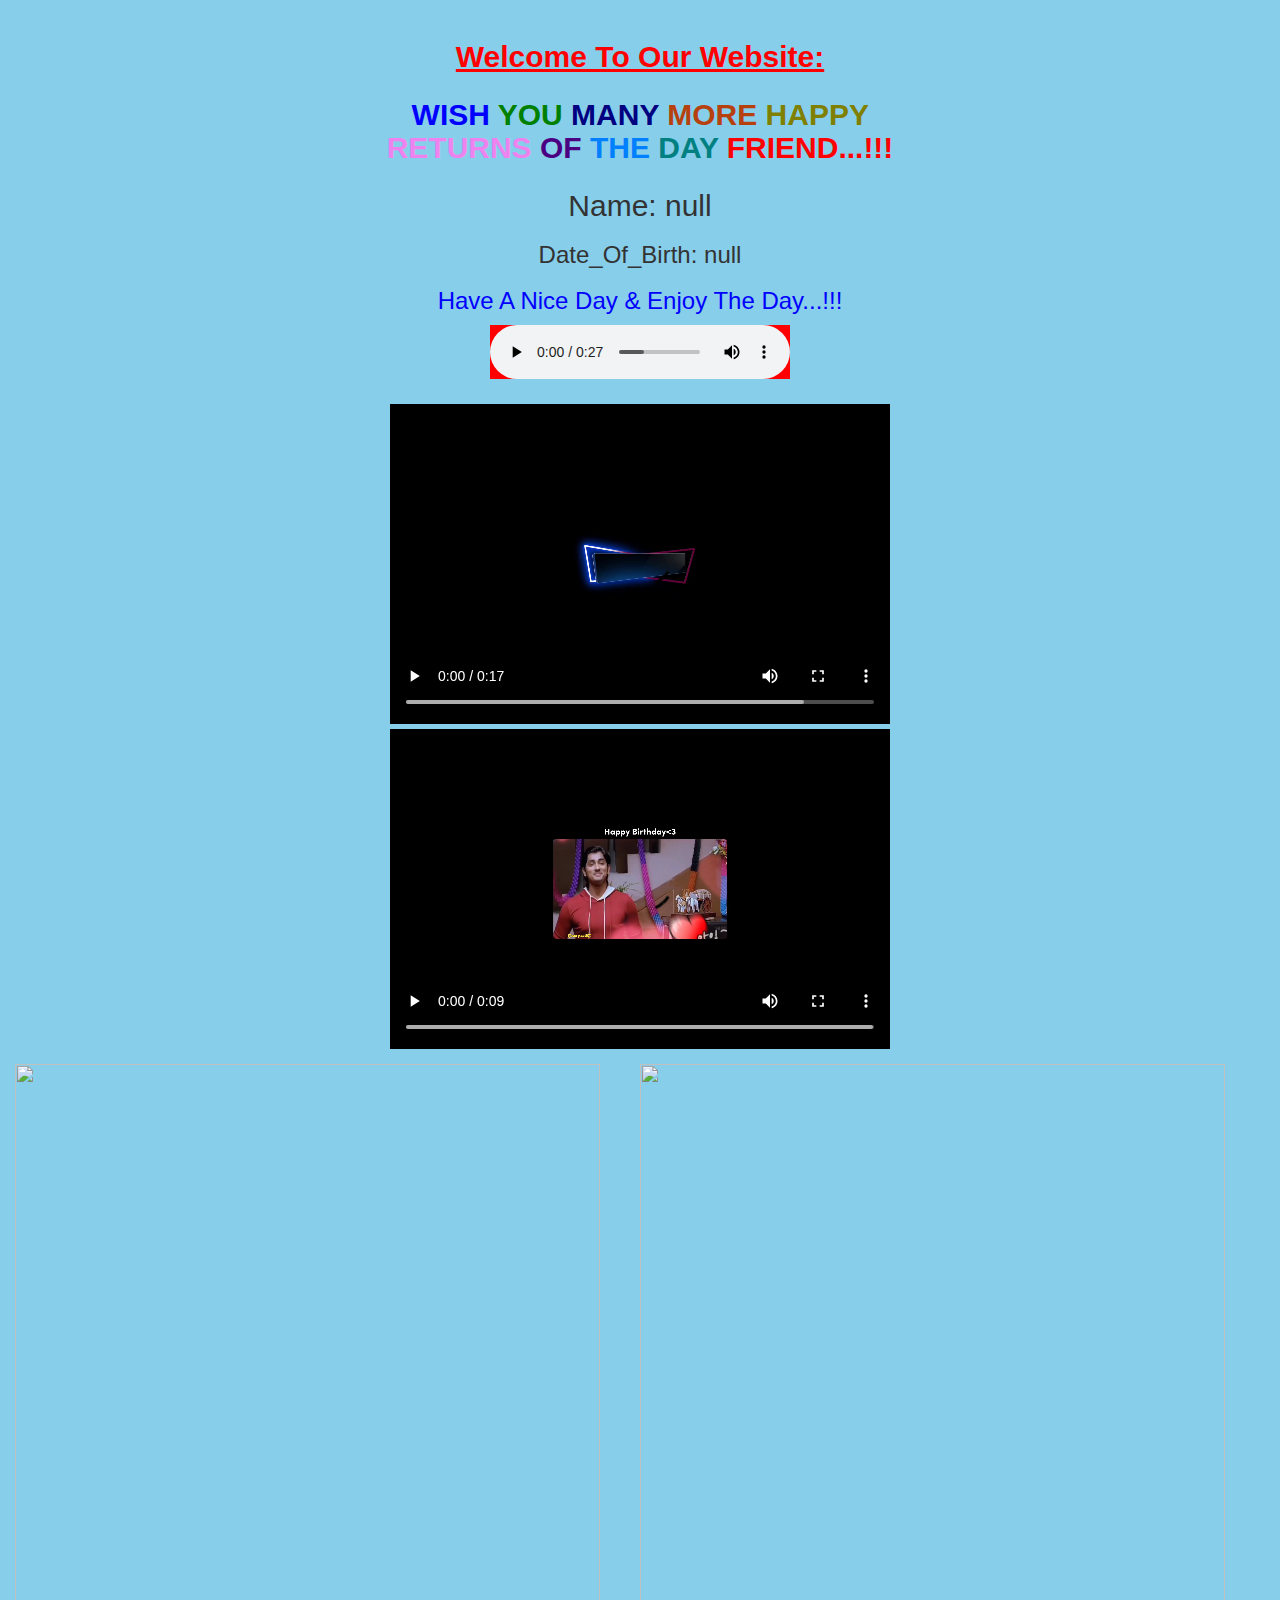
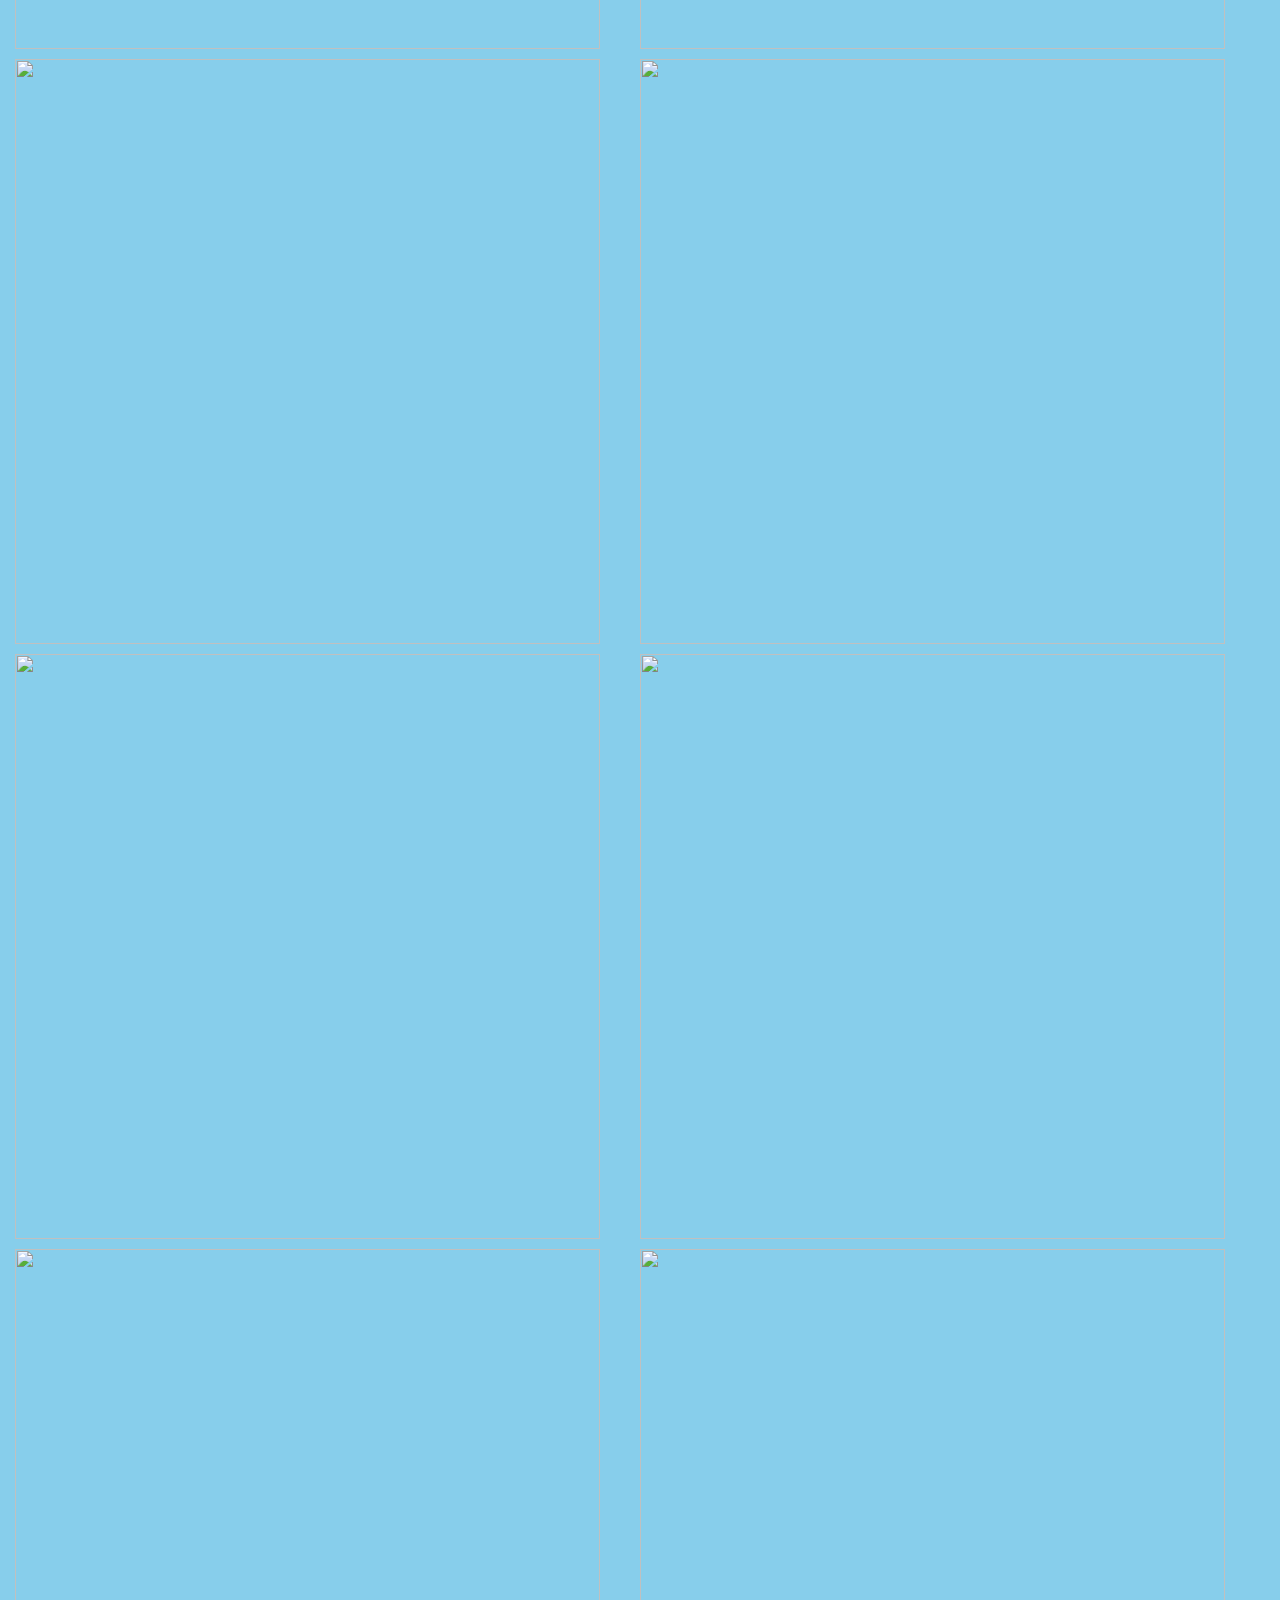
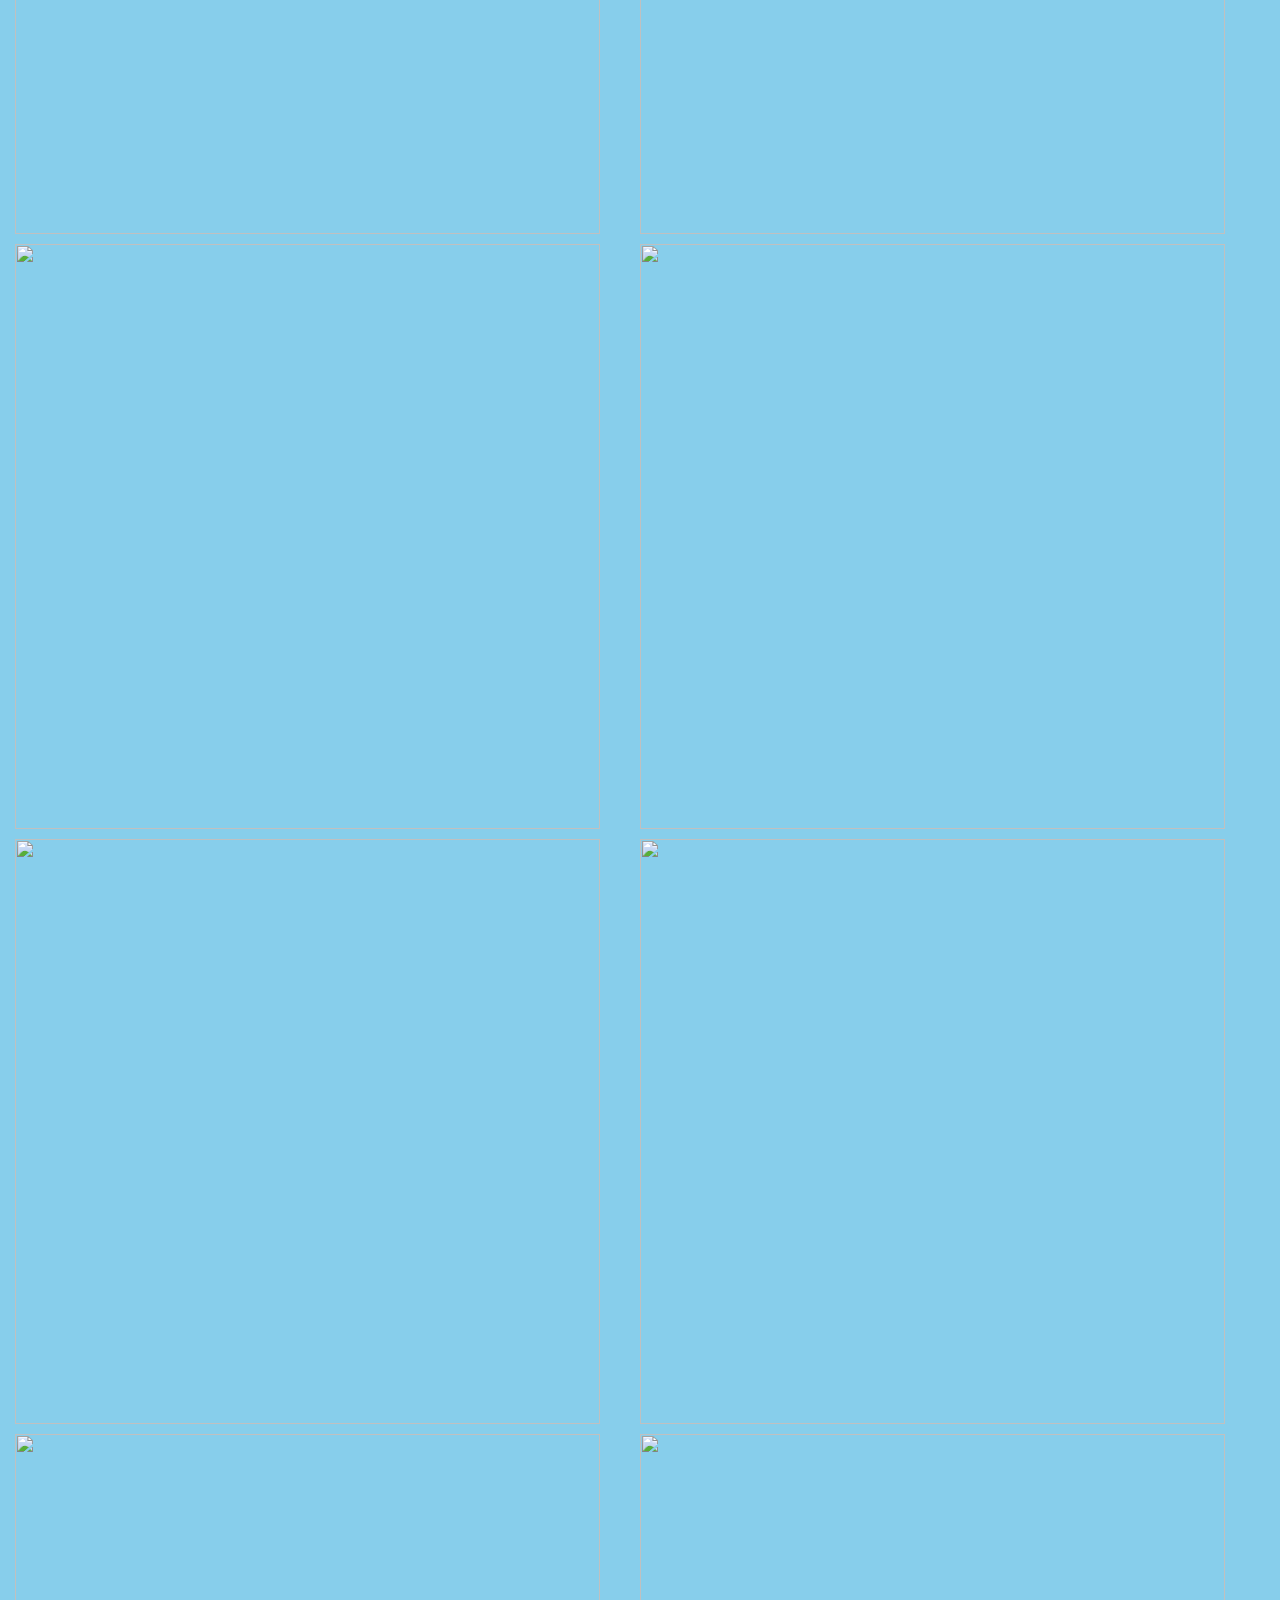
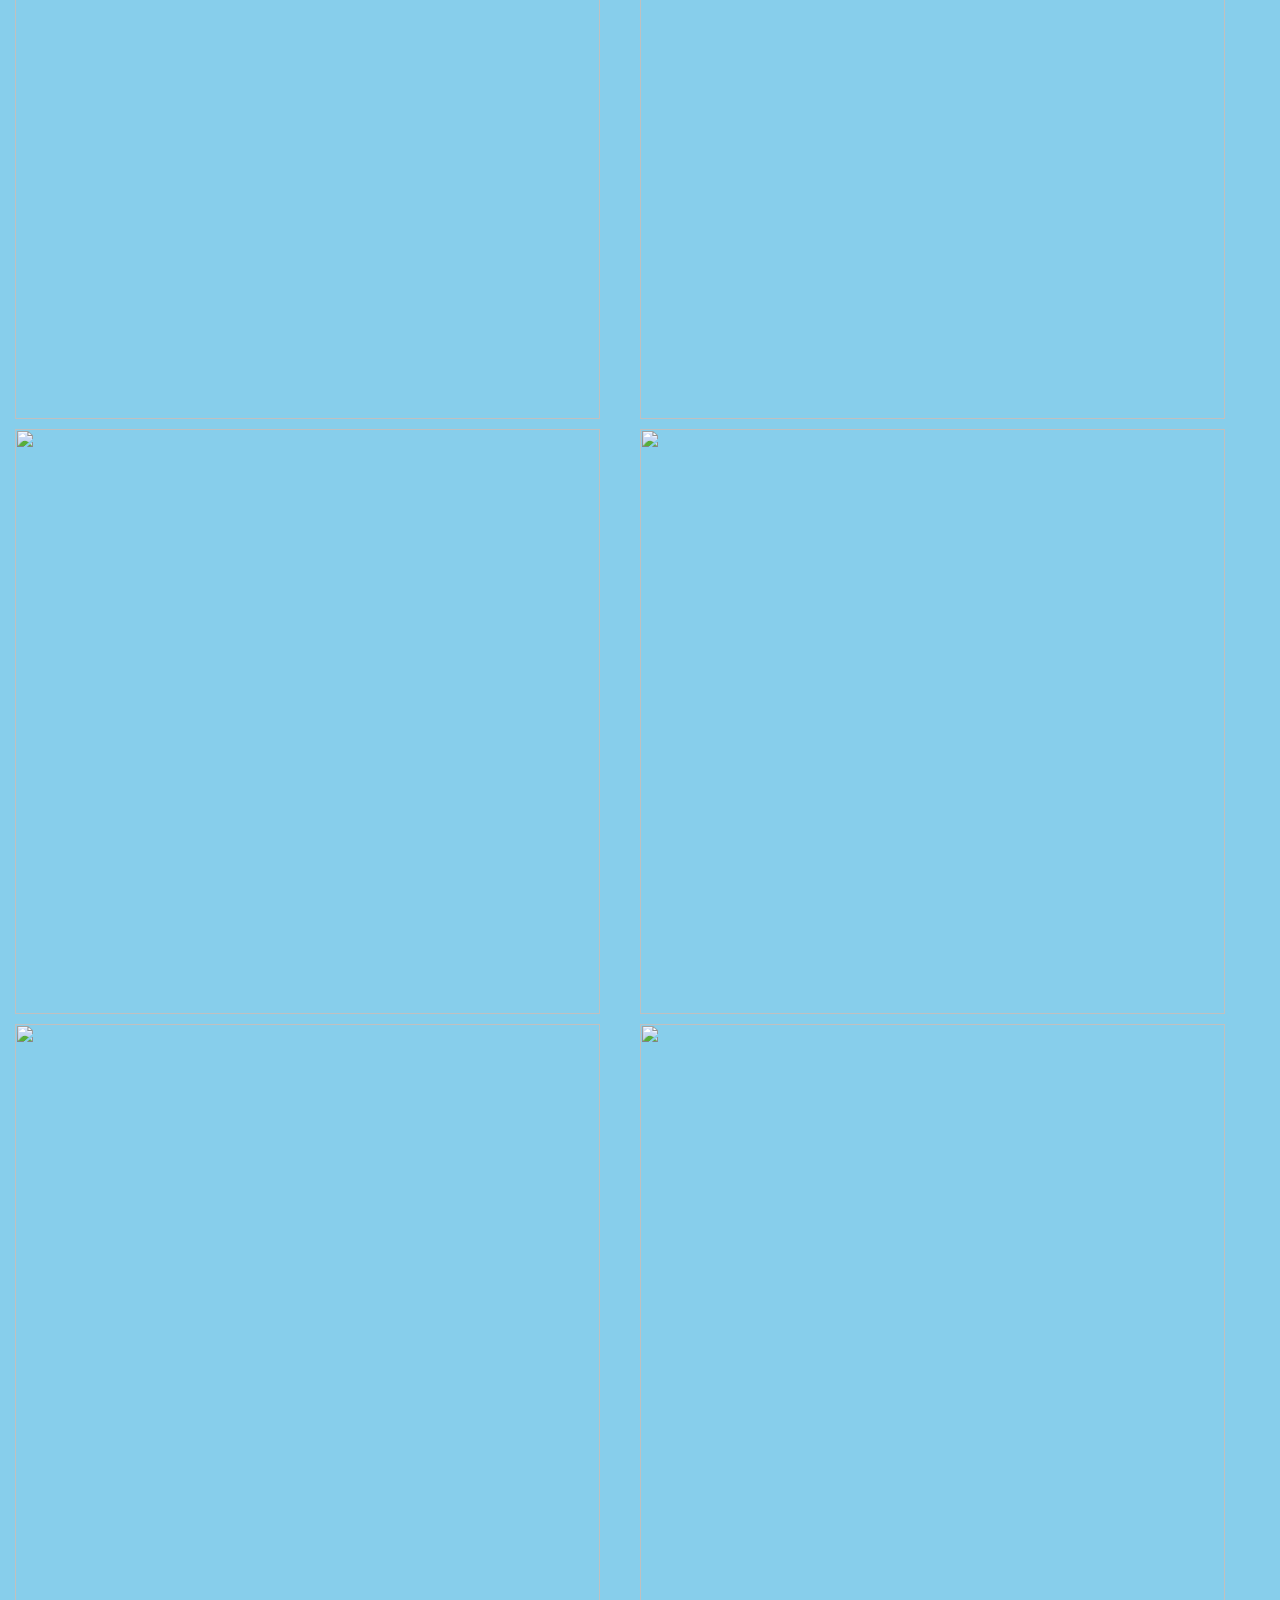
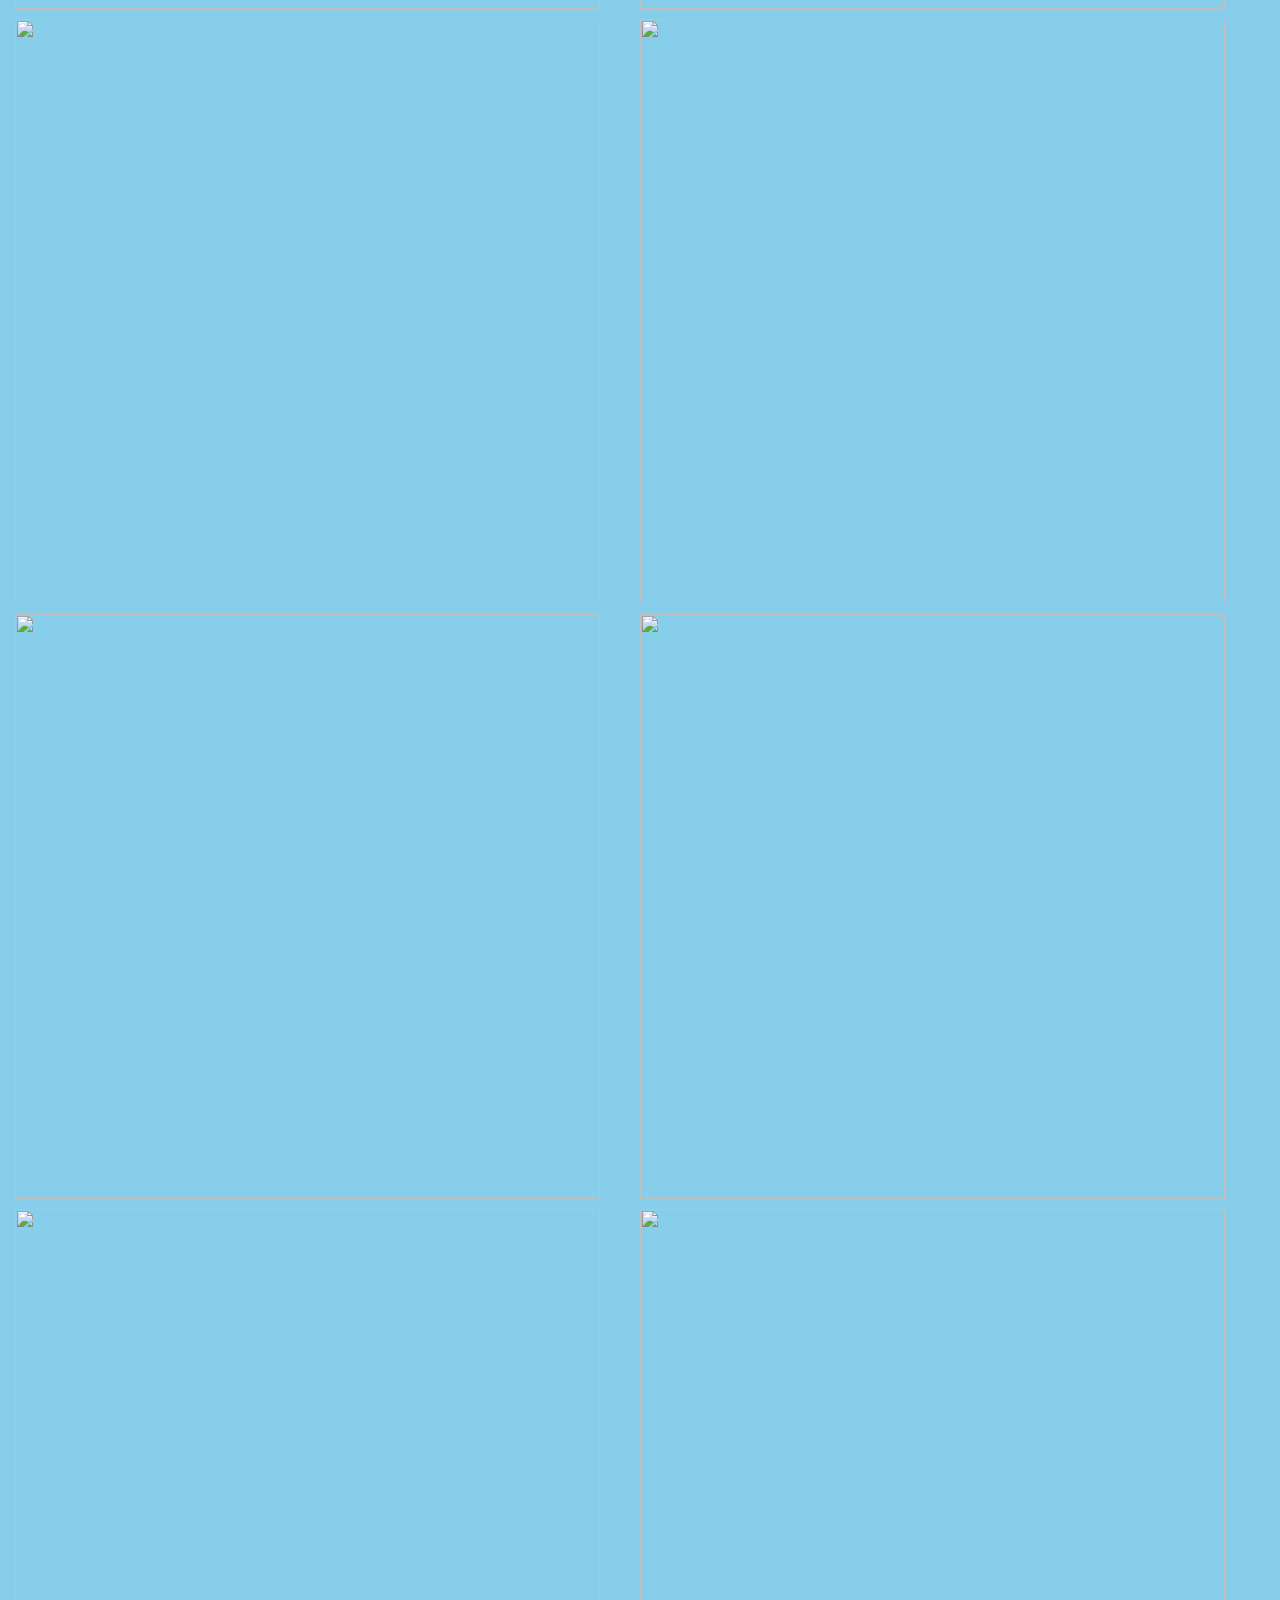
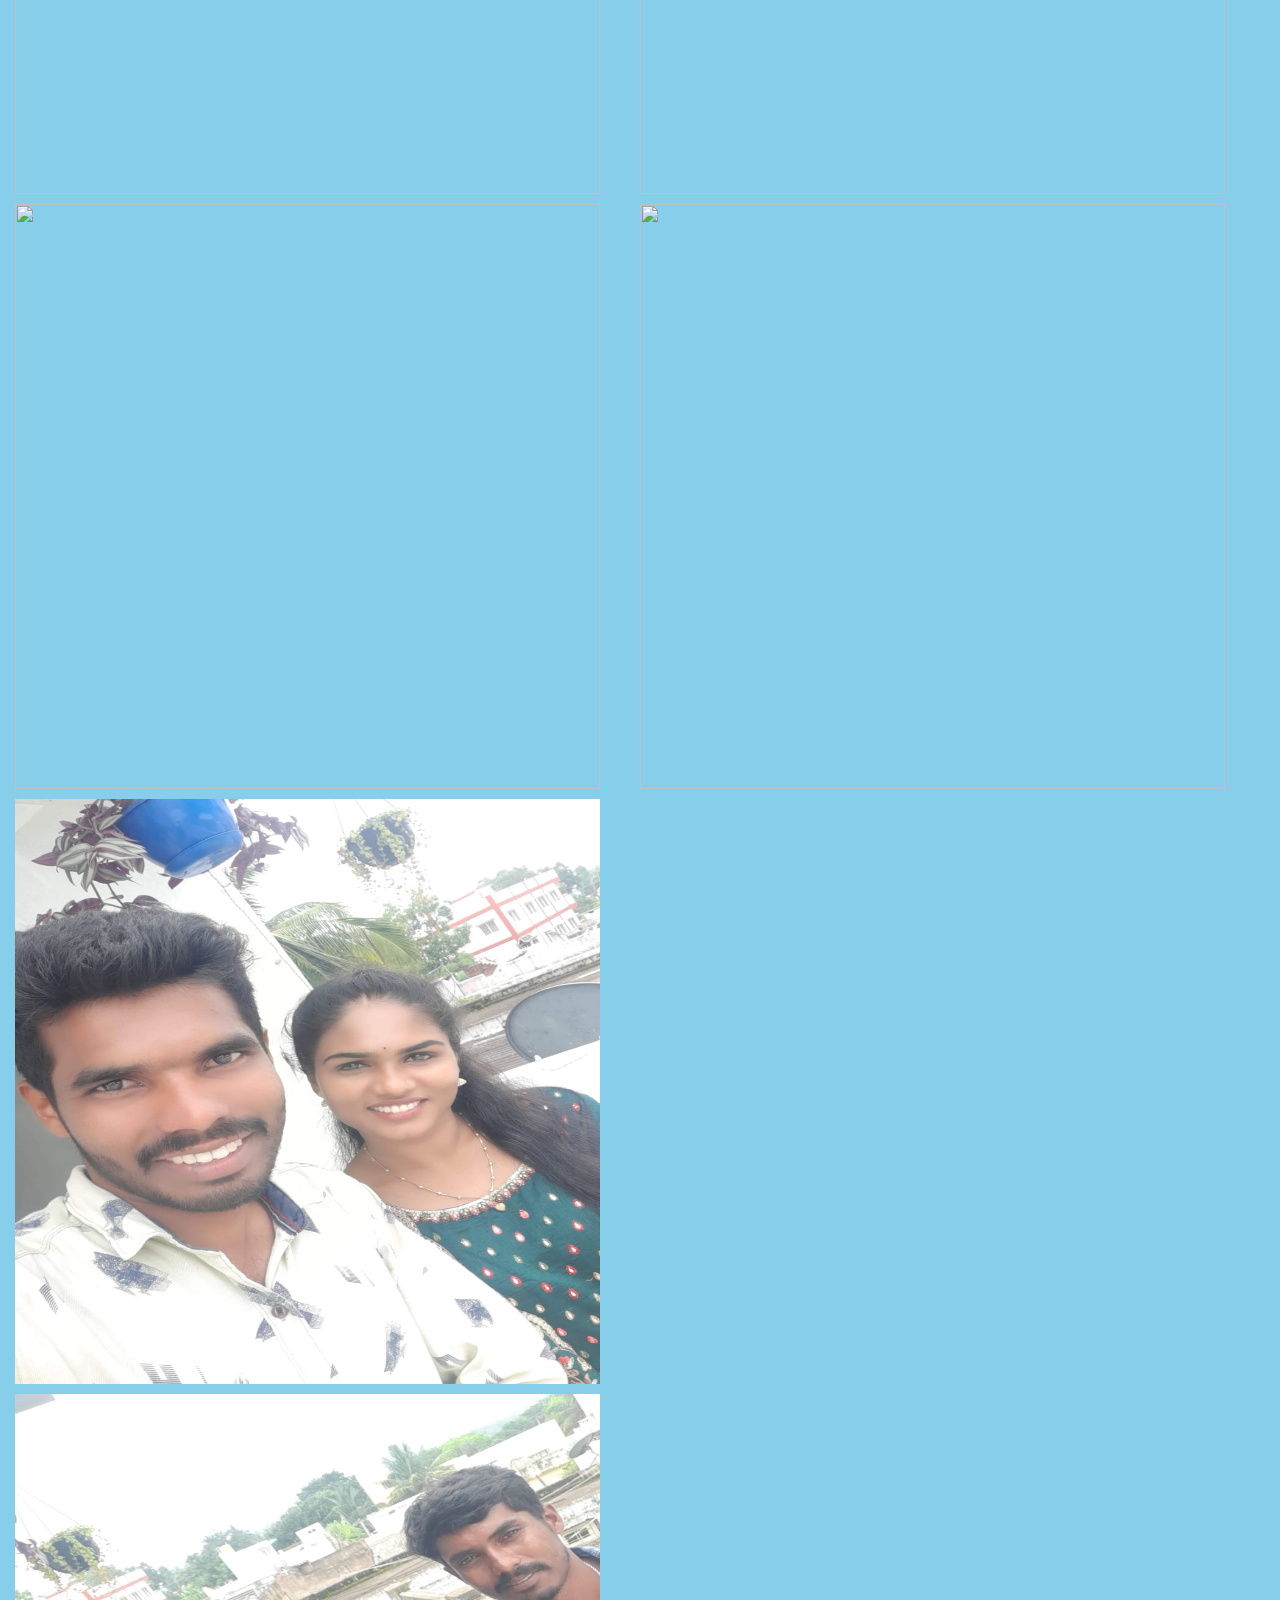
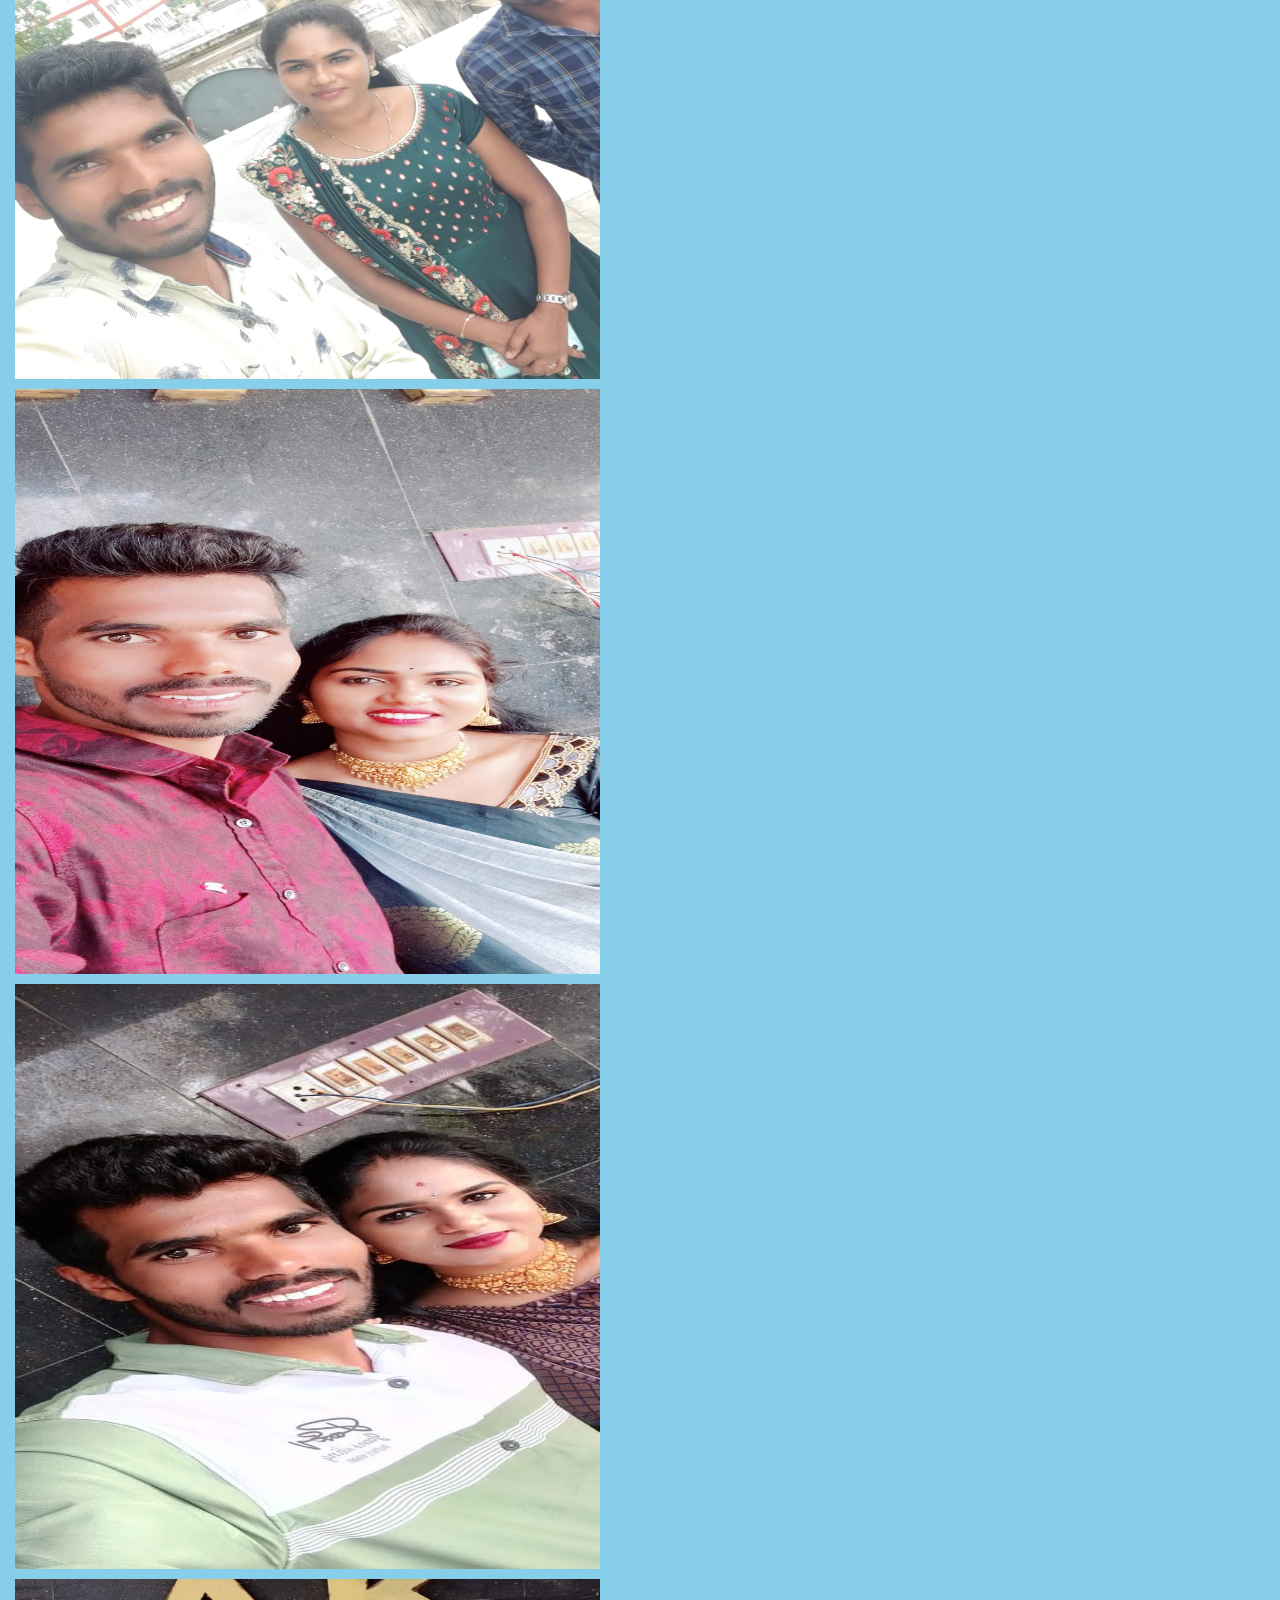
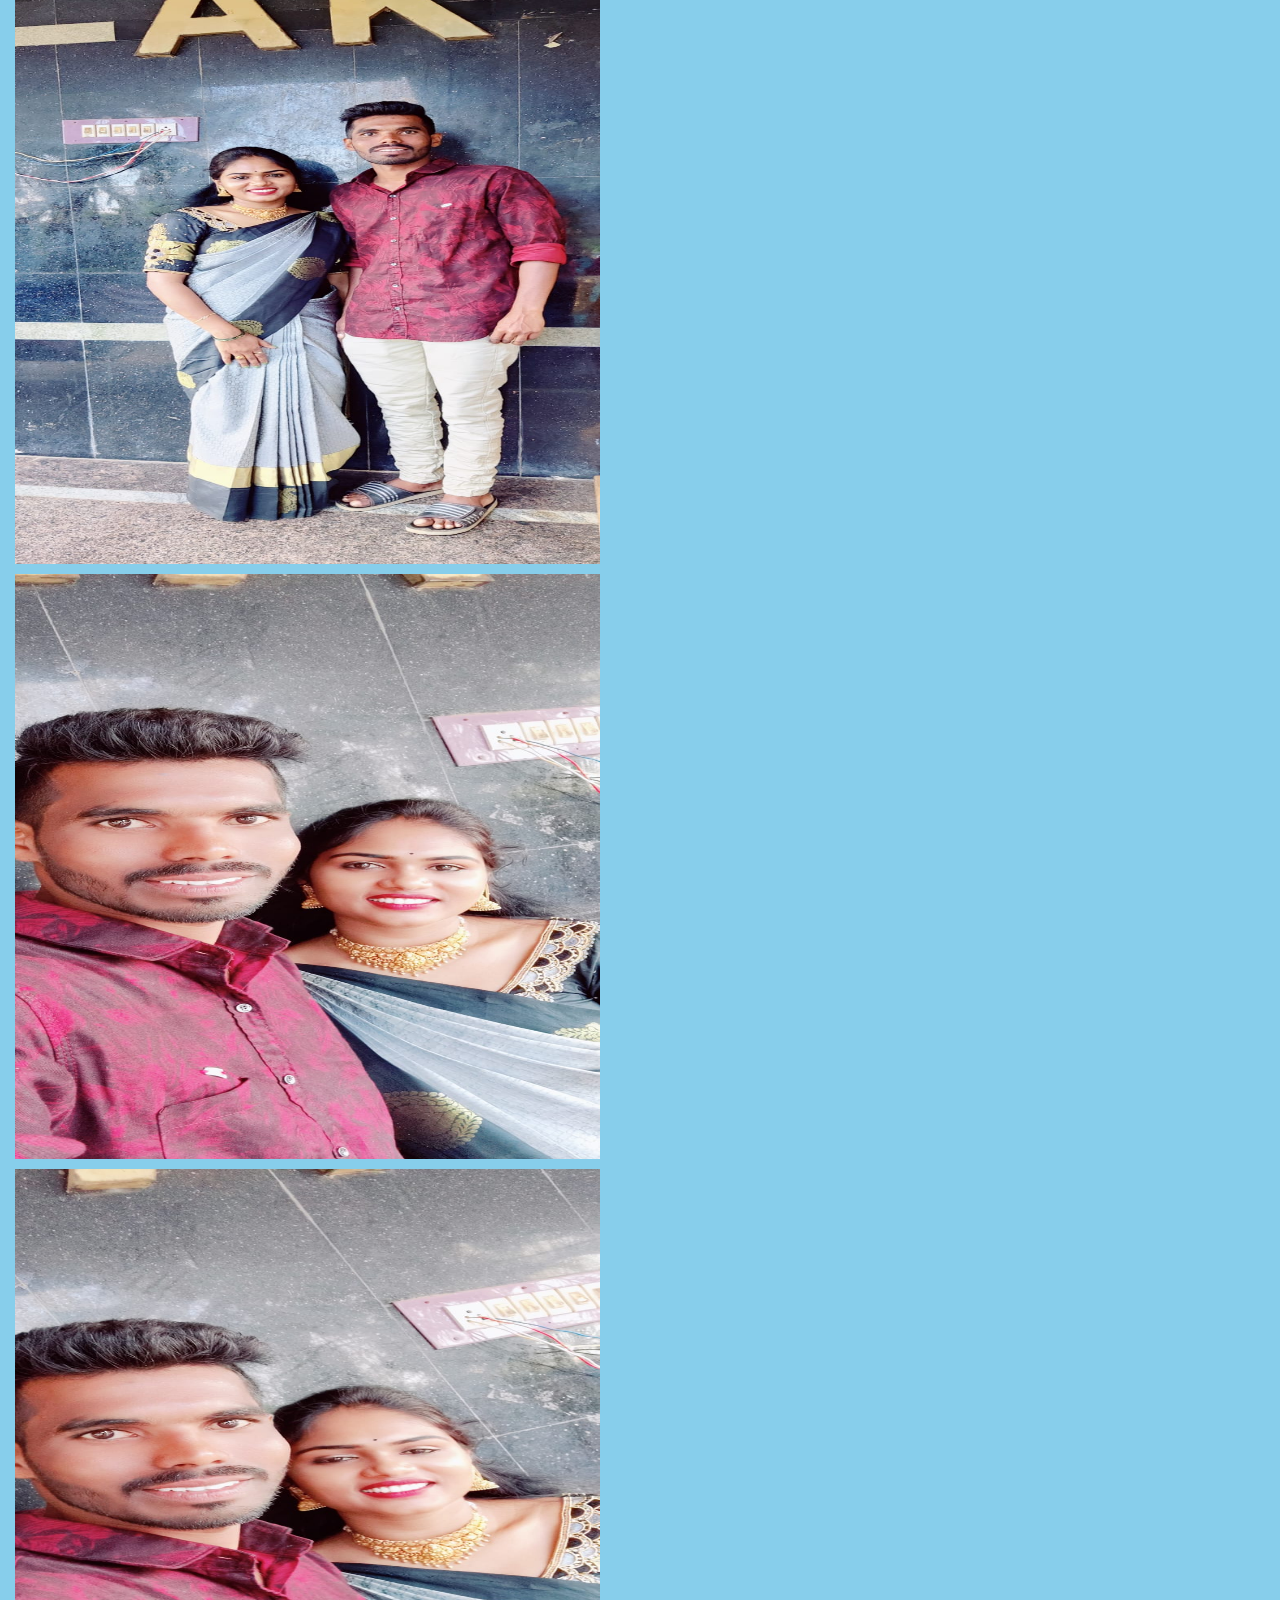
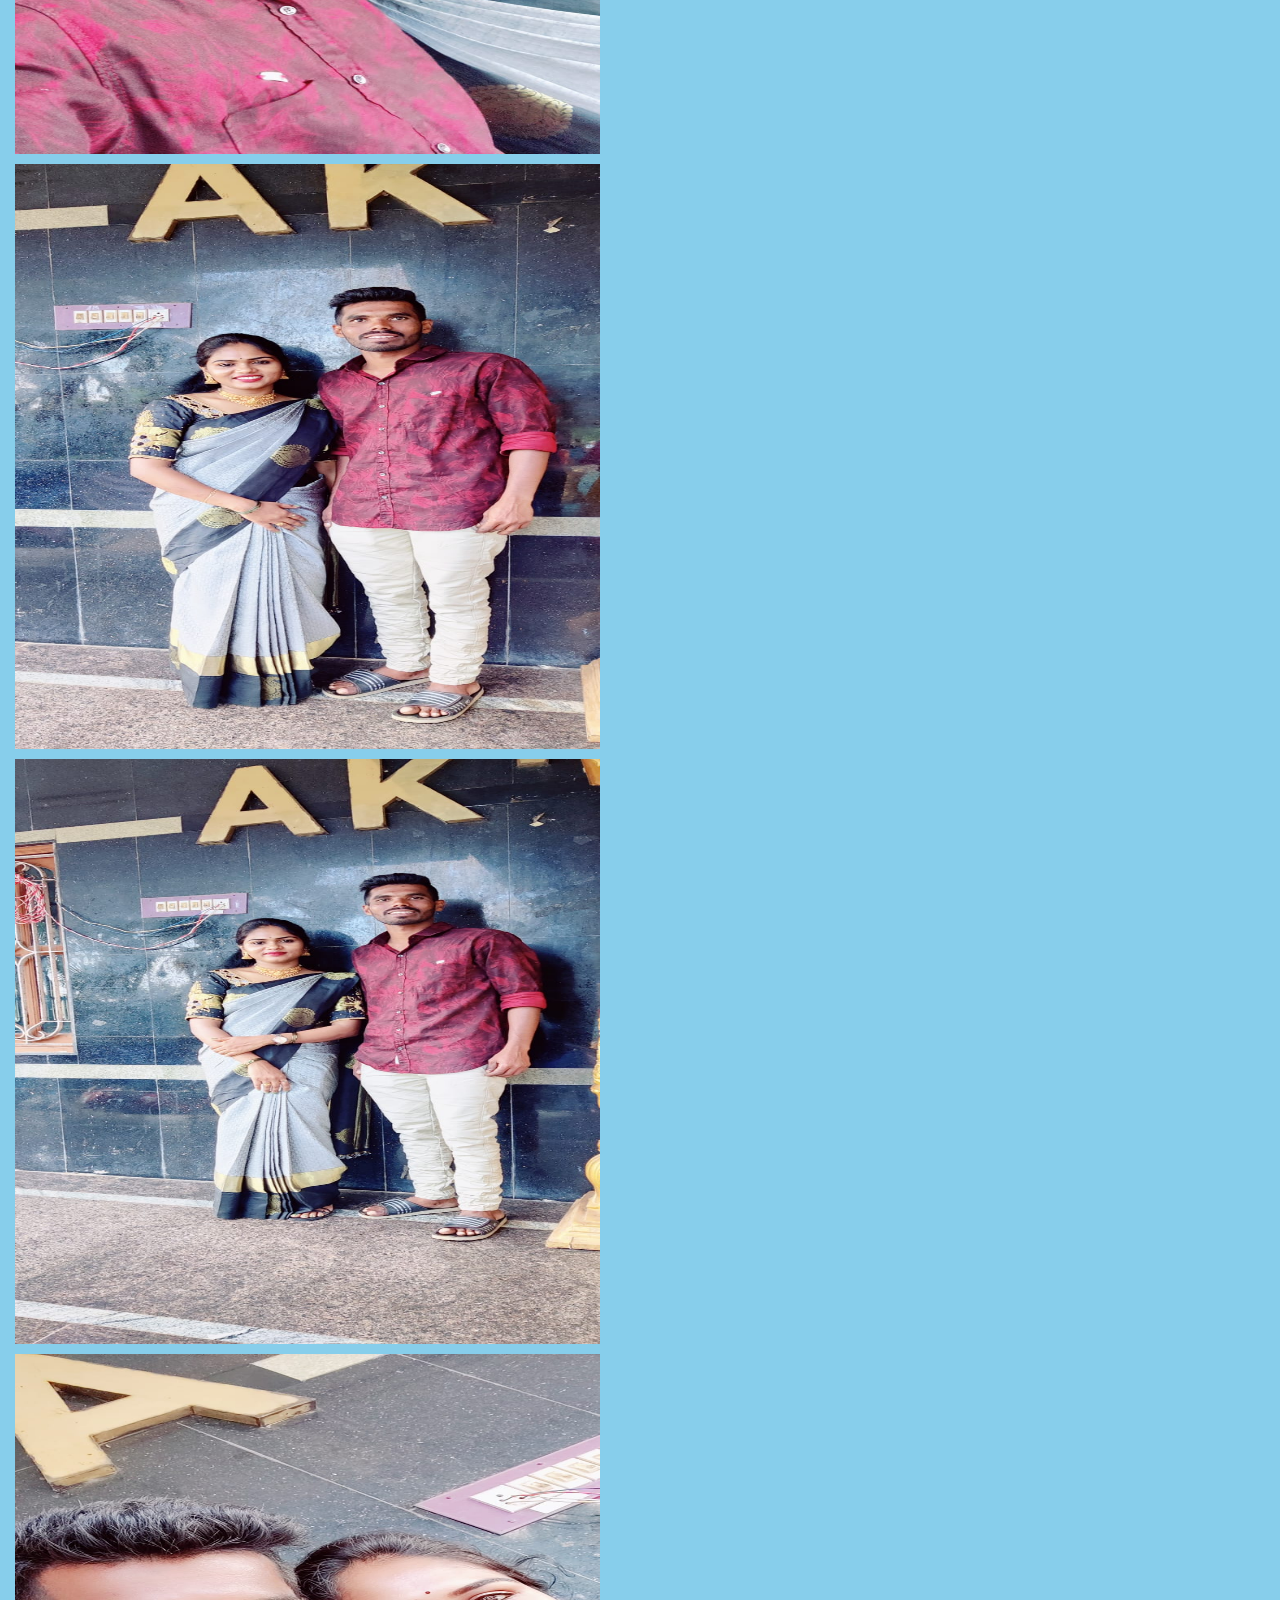
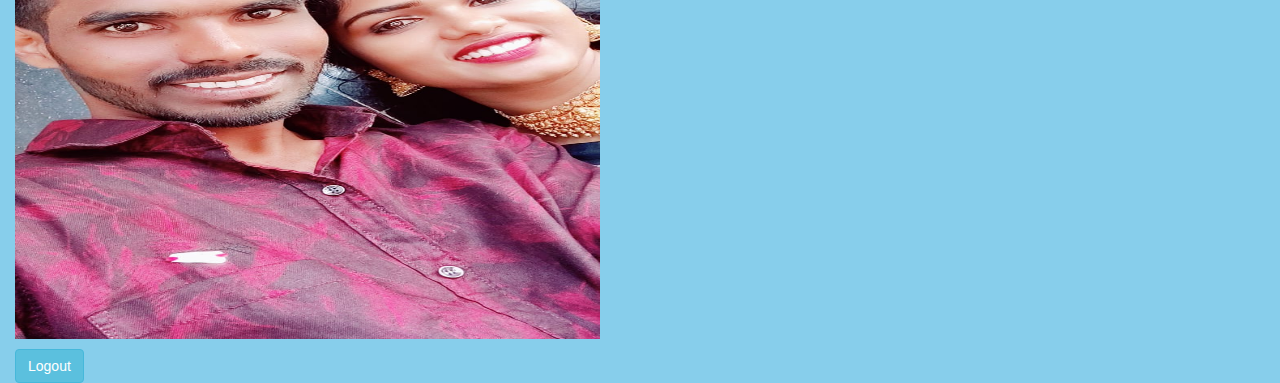
==== commit dd5bb79a: "Update Profile.html" ====
--- a/Profile.html
+++ b/Profile.html
@@ -224,15 +224,8 @@
 		<p>
 			<img src="WhatsApp Image 2023-08-18 at 23.30.32.jpeg">
 		</p>
-	</div>
-	<div id="d37">
-		<p>
-			<img src="WhatsApp Image 2023-08-18 at 23.30.33.jpeg">
-		</p>
 		<button type="button" id="btnlogout" class="btn btn-info" onclick="logout()">Logout</button>
 	</div>
-	
-	
 </div>
 </body>
 <script type="text/javascript">
